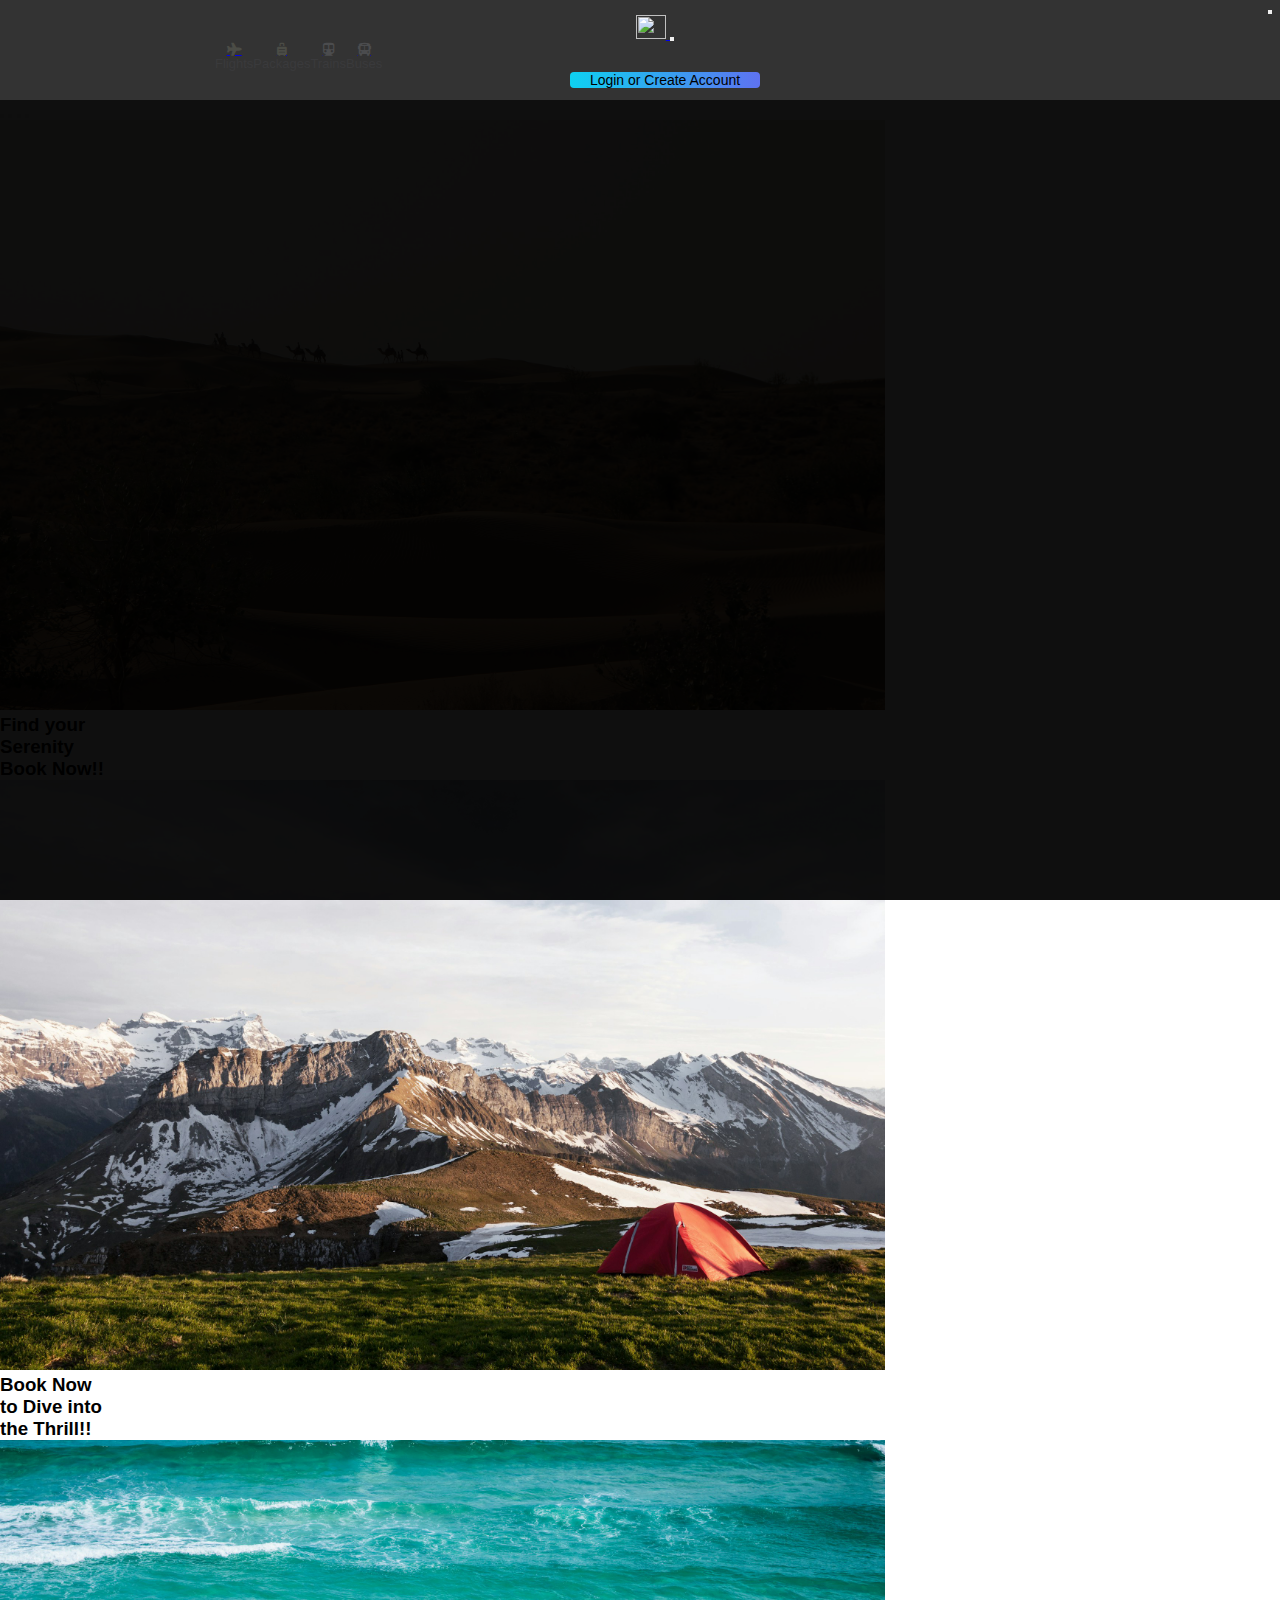
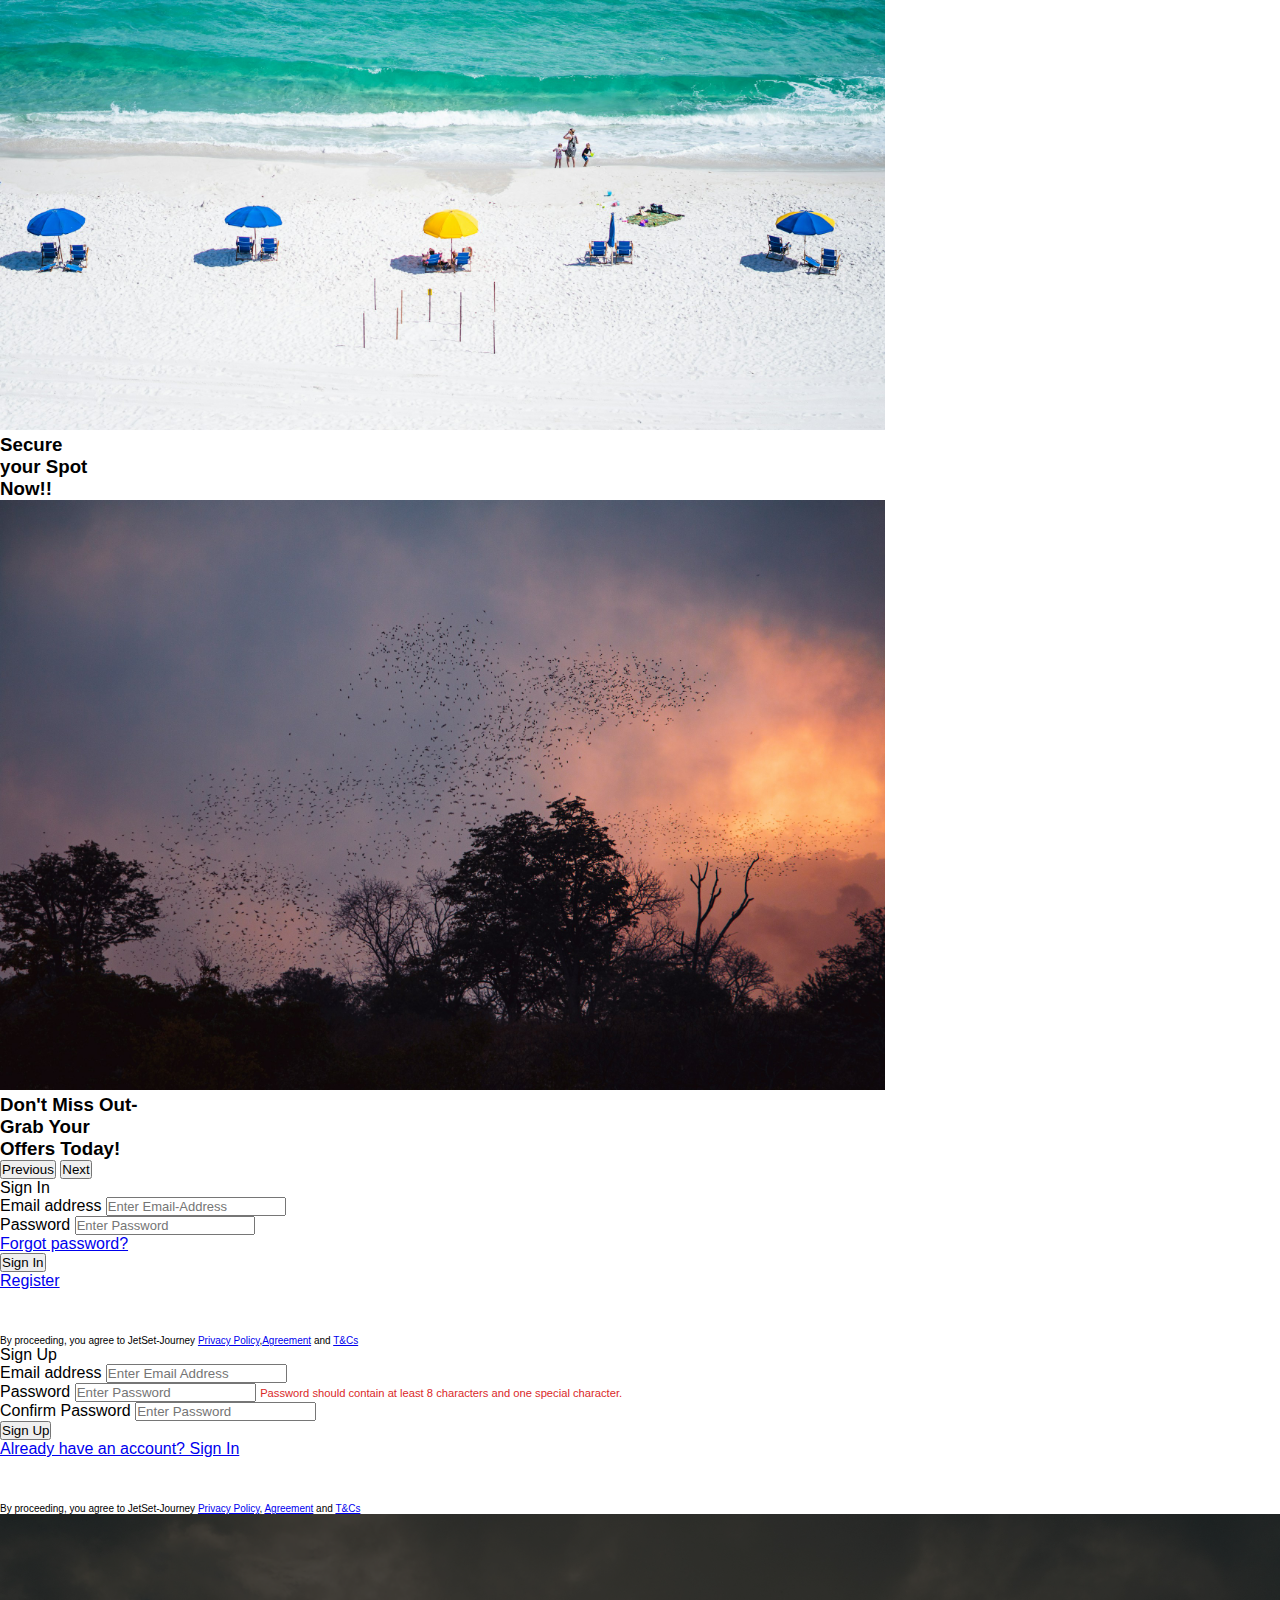
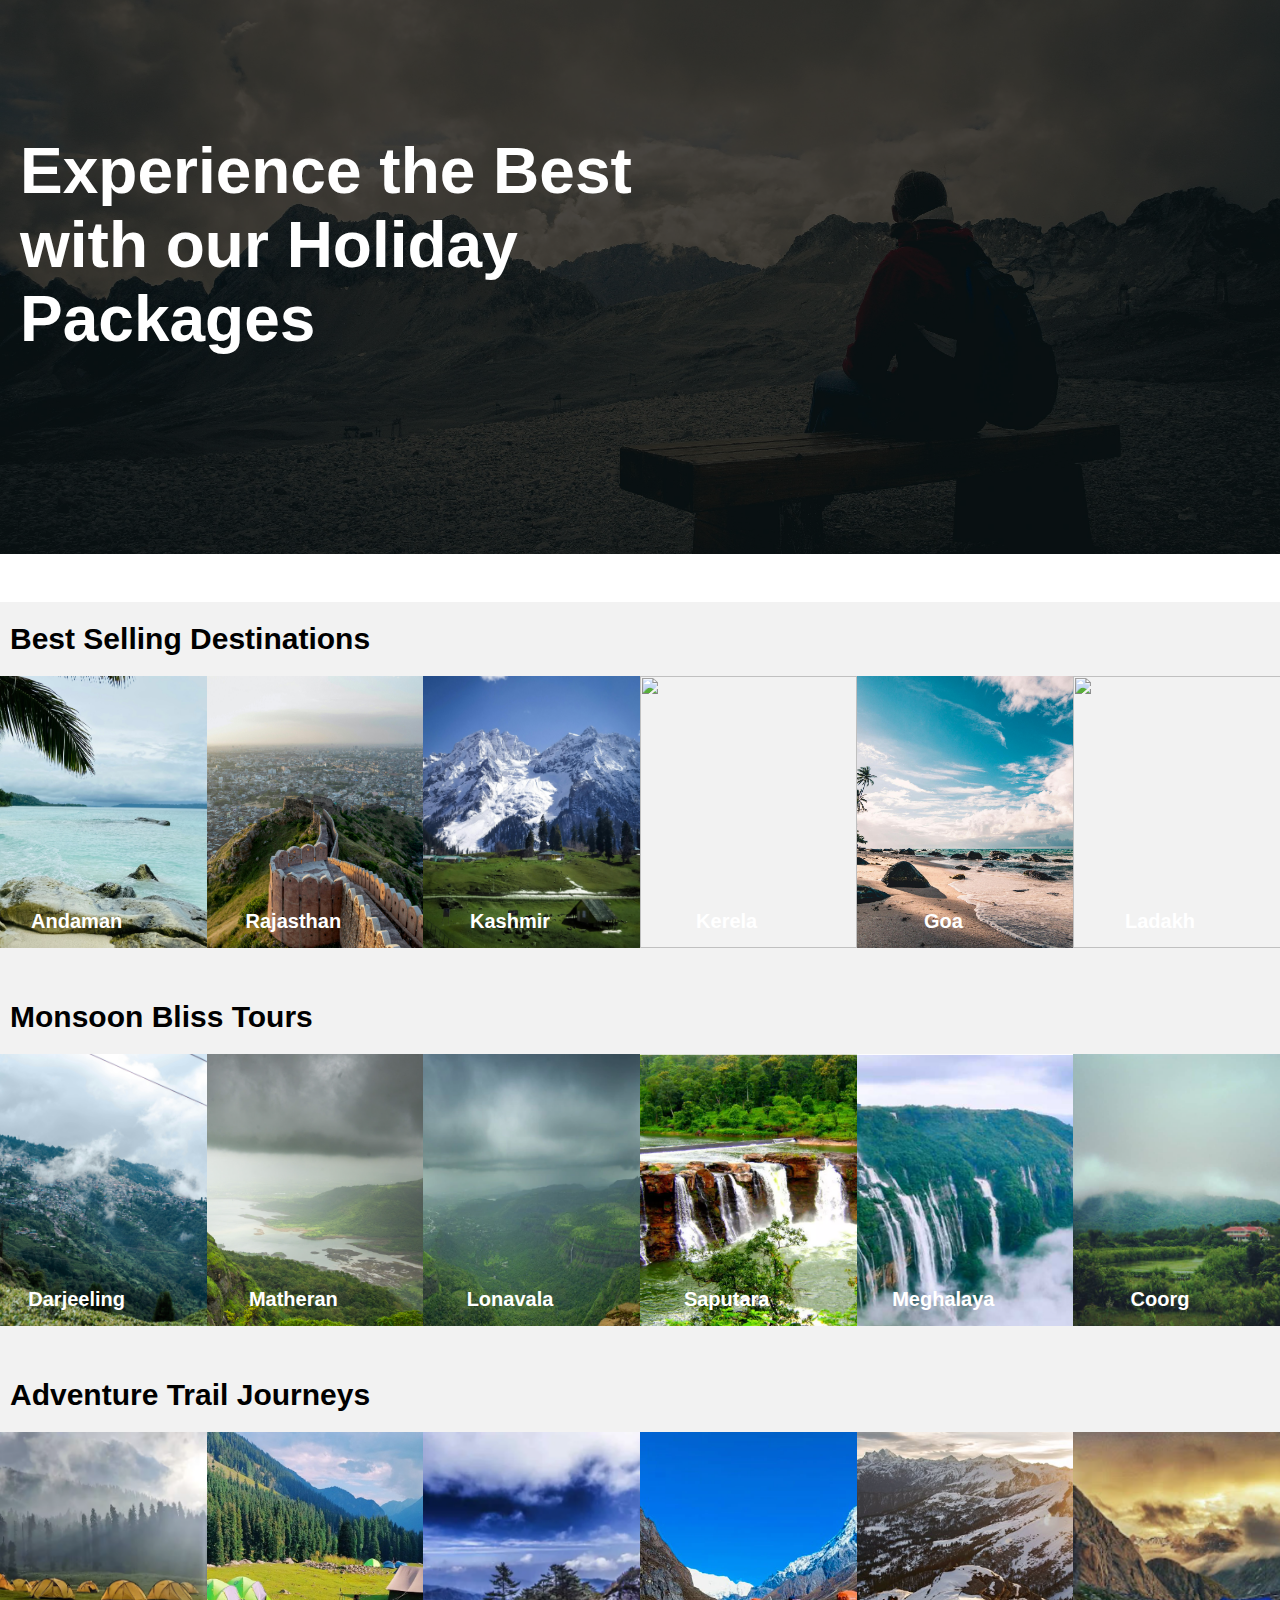
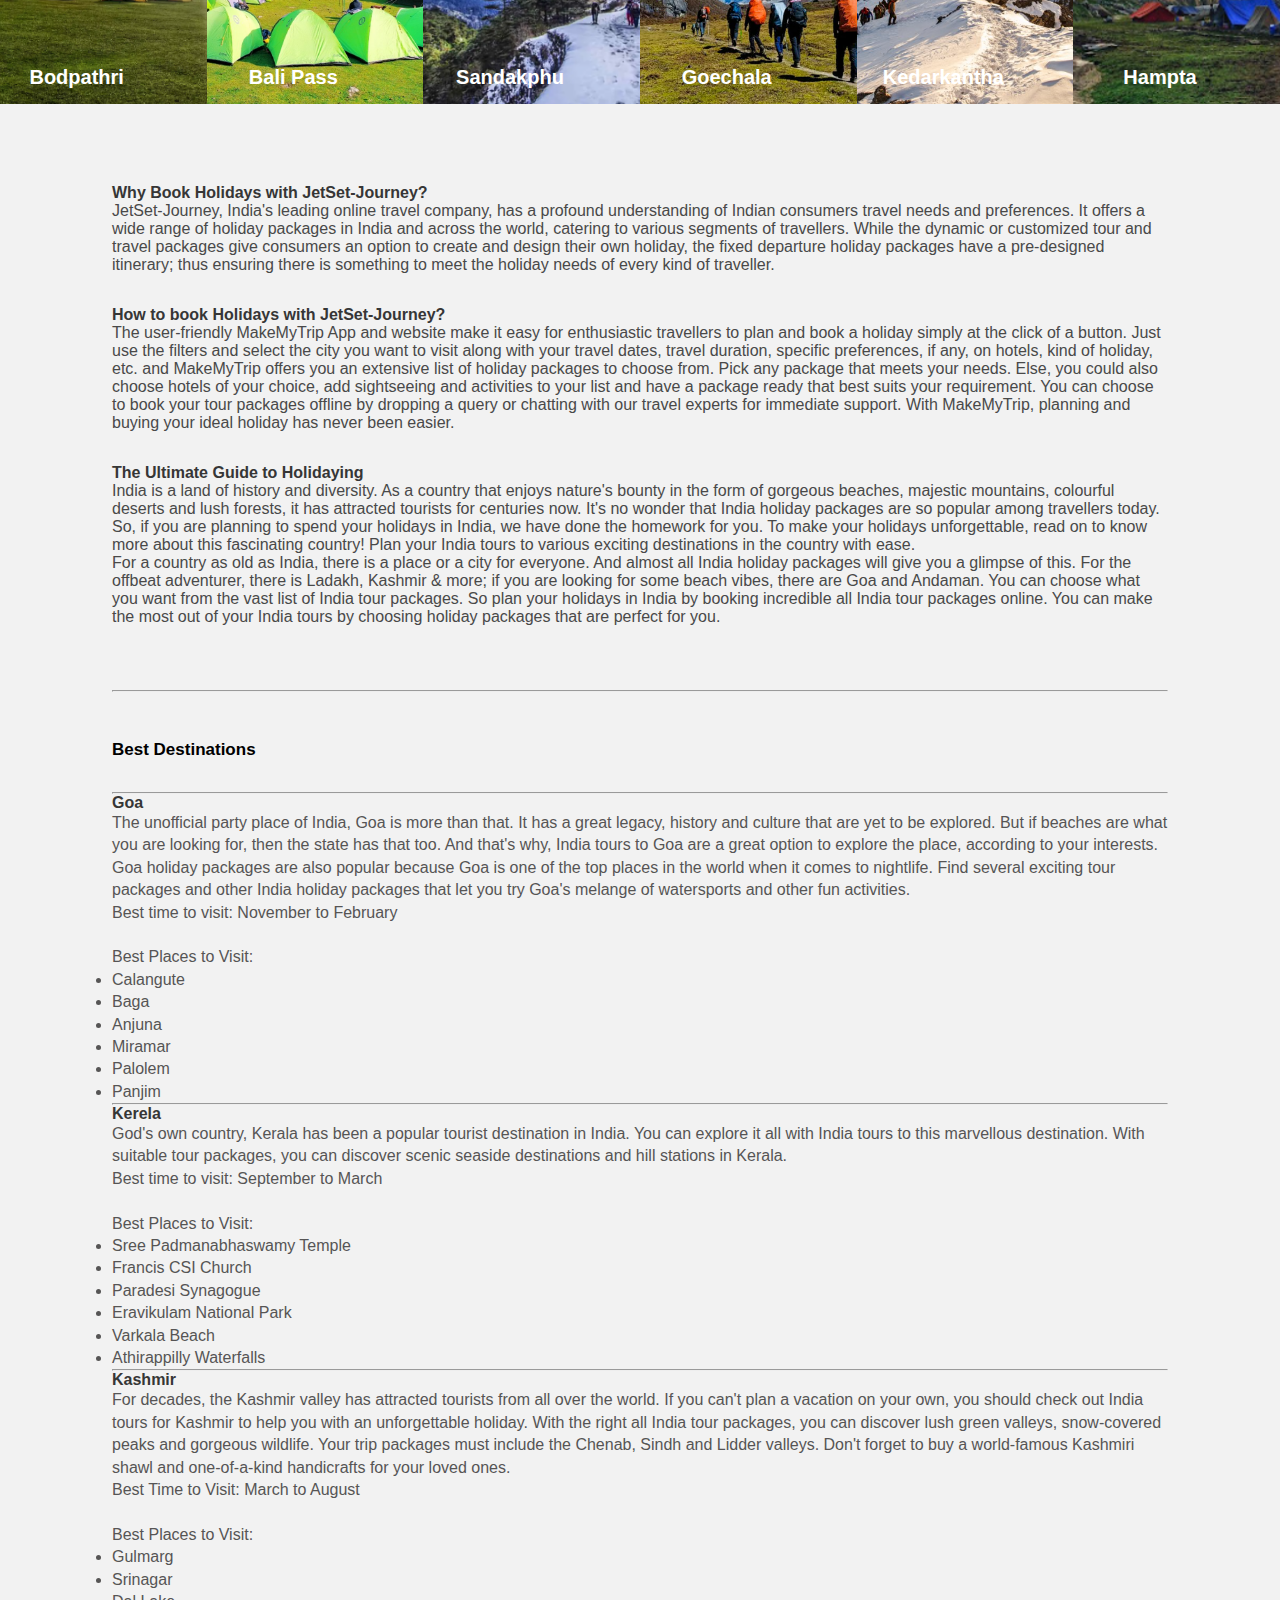
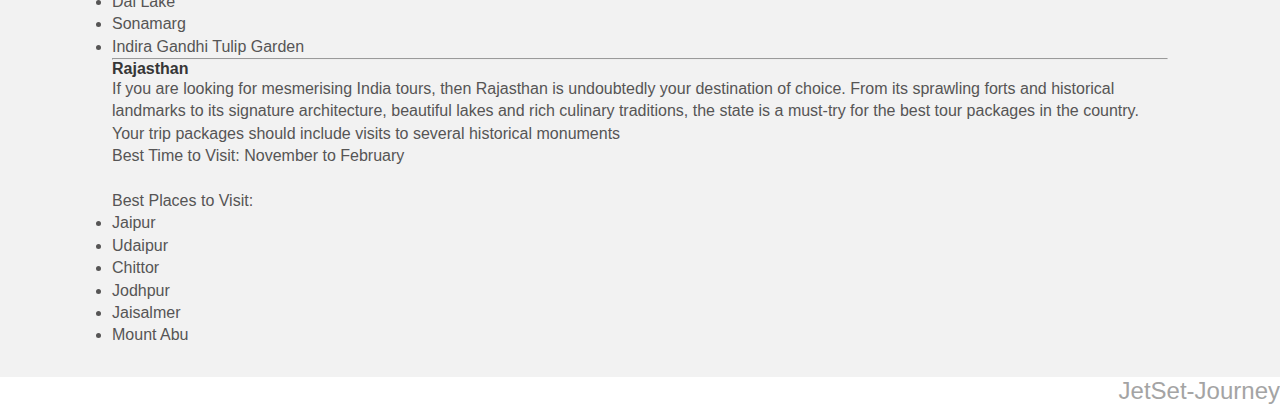
==== modules/packages/packages.html @ 4eb305cb "Added: Folder structure and index file." ====
<!DOCTYPE html>
<html lang="en">
<head>
  <meta charset="UTF-8">
  <meta name="viewport" content="width=device-width, initial-scale=1.0">
  <title>Document</title>
  <link href="https://cdn.jsdelivr.net/npm/bootstrap@5.0.2/dist/css/bootstrap.min.css" rel="stylesheet" integrity="sha384-EVSTQN3/azprG1Anm3QDgpJLIm9Nao0Yz1ztcQTwFspd3yD65VohhpuuCOmLASjC" crossorigin="anonymous">
  <link rel="stylesheet" href="https://cdnjs.cloudflare.com/ajax/libs/font-awesome/5.15.3/css/all.min.css" />
  <link rel="stylesheet" href="./../../common/style.css"> 
  <link rel="stylesheet" href="package.css">
</head>
<body>
<div class="holiday-package">
  
  <nav class="navbar navbar-expand-lg bg-white shadow pb-0" id="nav-placeholder">
    <div class="container-fluid">
      <a class="navbar-brand px-5 ms-5" href="#">
        <img src="/docs/5.0/assets/brand/bootstrap-logo.svg" alt="" width="30" height="24" class="d-inline-block align-text-top">
      </a>
      <button class="navbar-toggler" type="button" data-bs-toggle="collapse" data-bs-target="#navbarTogglerDemo02" aria-controls="navbarTogglerDemo02" aria-expanded="false" aria-label="Toggle navigation">
        <span class="navbar-toggler-icon"></span>
      </button>
      <div class="collapse navbar-collapse" id="navbarTogglerDemo02">
        <ul class="navbar-nav me-auto mb-2 mb-lg-0">
          <div class="icon-text">
            <!-- <i class="fas fa-plane-departure" style="color: #4b4c4e;"></i> -->
          <li class="nav-item">
            <span class="item-wrapper">
              <a class="nav-link active mx-3 column navbar-nav hcenter" aria-current="page" href="flight.html">
              <span class="wrapper">
                <i class="fas fa-plane header-icon" style="color: #4b4c46;"></i>
              </span>
            </span>
            <span class="header-icon-text">Flights</span></a>
          </li>
          </div>
          <div class="icon-text">
            <!-- <i class="fas fa-plane-departure" style="color: #4b4c4e;"></i> -->
          <li class="nav-item">
            <span class="item-wrapper">
              <a class="nav-link active mx-3 column navbar-nav hcenter" aria-current="page" href="packages.html"  rel="no-referrer" rel="noopener">
              <span class="wrapper">
                <i class="fas fa-suitcase-rolling header-icon" style="color: #4b4c46;"></i></i>
              </span>
            </span>
            <span class="header-icon-text">Packages</span></a>
          </li>
          </div>
          <div class="icon-text">
            <!-- <i class="fas fa-plane-departure" style="color: #4b4c4e;"></i> -->
          <li class="nav-item">
            <span class="item-wrapper">
              <a class="nav-link active mx-3 column navbar-nav hcenter" aria-current="page" href="trains.html">
              <span class="wrapper">
                <i class="fas fa-subway" style="color: #4b4c4e;"></i>
              </span>
            </span>
            <span class="header-icon-text">Trains</span></a>
          </li>
          </div>
          <div class="icon-text">
            <!-- <i class="fas fa-plane-departure" style="color: #4b4c4e;"></i> -->
          <li class="nav-item">
            <span class="item-wrapper">
              <a class="nav-link active mx-4 column navbar-nav hcenter" aria-current="page" href="buses.html">
              <span class="wrapper bus">
                <i class="fas fa-bus-alt header-icon" style="color: #4b4c4e;"></i>
              </span>
            </span>
            <span class="header-icon-text">Buses</span></a>
          </li>
          </div>
        </ul>
      <!-- Button trigger modal -->
      <button type="button" class="btn btn-primary shadow-none login-button me-5" data-bs-toggle="modal" data-bs-target="#exampleModal1">Login or Create Account</button>
      </div>
    </div>
  </nav>
  <!-- Modal -->
  <div class="modal fade" id="exampleModal1" tabindex="-1" aria-labelledby="exampleModalLabel" aria-hidden="true">
    <div class="modal-dialog modal-lg modal-dialog-centered">
      <div class="modal-content">
          <button type="button" class="btn-close shadow-none" data-bs-dismiss="modal" aria-label="Close"></button>
        <div class="modal-body p-0">
          <div class="container g-0">
            <div class="row px-0 g-0">
              <div class="d-none d-md-inline col-md-5 ps-3 py-2 pr-0">
                <div id="carouselExampleCaptions1" class="carousel slide" data-bs-ride="carousel">
                  <div class="carousel-indicators">
                    <button type="button" data-bs-target="#carouselExampleCaptions1" data-bs-slide-to="0" class="active" aria-current="true" aria-label="Slide 1"></button>
                    <button type="button" data-bs-target="#carouselExampleCaptions1" data-bs-slide-to="1" aria-label="Slide 2"></button>
                    <button type="button" data-bs-target="#carouselExampleCaptions1" data-bs-slide-to="2" aria-label="Slide 3"></button>
                    <button type="button" data-bs-target="#carouselExampleCaptions1" data-bs-slide-to="3" aria-label="Slide 4"></button>
                  </div>
                  <div class="carousel-inner">
                    <div class="carousel-item drk active">
                      <img src="./../../static/images/login-modal/slider1.jpg" class="card border-0 d-block w-100" >
                      <div class="carousel-caption d-none d-md-block">
                        <div class="modal-cont">
                        <h3>Find your</h3>
                        <h3>Serenity</h3>
                        <h3>Book Now!!</h3>
                        </div>
                      </div>
                    </div>
                    <div class="carousel-item drk">
                      <img src="./../../static/images/login-modal/slider2.jpg" class="card border-0 d-block w-100" >
                      <div class="carousel-caption d-none d-md-block">
                        <div class="modal-cont">
                          <h3>Book Now</h3>
                          <h3>to Dive into</h3>
                          <h3>the Thrill!!</h3>
                          </div>
                      </div>
                    </div>
                    <div class="carousel-item drk">
                      <img src="./../../static/images/login-modal/slider3.jpg" class="card border-0 d-block w-100" >
                      <div class="carousel-caption d-none d-md-block">
                        <div class="modal-cont">
                          <h3>Secure</h3>
                          <h3>your Spot</h3>
                          <h3>Now!!</h3>
                          </div>
                      </div>
                    </div>
                    <div class="carousel-item drk">
                      <img src="./../../static/images/login-modal/slider4.jpg" class="card border-0 d-block w-100" >
                      <div class="carousel-caption d-none d-md-block">
                        <div class="modal-cont">
                          <h3>Don't Miss Out-</h3>
                          <h3>Grab Your</h3>
                          <h3>Offers Today!</h3>
                          </div>
                      </div>
                    </div>
                  </div>
                  <button class="carousel-control-prev" type="button" data-bs-target="#carouselExampleCaptions1" data-bs-slide="prev">
                    <span class="carousel-control-prev-icon" aria-hidden="true"></span>
                    <span class="visually-hidden">Previous</span>
                  </button>
                  <button class="carousel-control-next" type="button" data-bs-target="#carouselExampleCaptions1" data-bs-slide="next">
                    <span class="carousel-control-next-icon" aria-hidden="true"></span>
                    <span class="visually-hidden">Next</span>
                  </button>
                </div>
              </div>
              <div class="col-md-7 col-sm-12 shadow-lg px-4 pt-5 pb-2">
                <div id="signInForm" class="d-block">
                <p class="fs-2 text-center">Sign In</p>
                <div class="contain pt-4">
                  <form>
                    <!-- Email input -->
                    <div data-mdb-input-init class="form-outline mb-4 pt-3">
                    <label class="form-label" for="form2Example1_signin">Email address</label>
                    <input type="email" id="form2Example1_signin" class="form-control shadow-none border-secondary font1" placeholder="Enter Email-Address">
                    </div>
                    </div>
                  
                    <!-- Password input -->
                    <div data-mdb-input-init class="form-outline mb-4 pt-2">
                    <label class="form-label" for="form2Example2_signin">Password</label>
                    <input type="password" id="form2Example2_signin" class="form-control shadow-none border-secondary font1" placeholder="Enter Password"/>
                    </div>
                  
                    <!-- 2 column grid layout for inline styling -->
                    <div class="row mb-4">
                      <div class="col-sm-12 forgot g-0 text-end">
                        <!-- Simple link -->
                        <a href="#!" id="showSignUp">Forgot password?</a>
                      </div>
                    </div>
                    <div class="sign col pt-3">
                       <!-- Submit button -->
                    <div class="d-grid gap-2">
                      <button class="btn btn-primary shadow-none" type="button">Sign In</button>
                    </div>
                    </div>
                    <!-- Register buttons -->
                    <div class="text-center pt-4" id="txtContainer_signin">
                      <a href="#" id="showSignUpLink" data-toggle="modal" data-target="#exampleModal2">Register</a>
                    </div>                
                  </form>
                  <div class="pr text-center">
                  By proceeding, you agree to JetSet-Journey <a href="privacy-policy.html">Privacy Policy</a>,<a href="terms.html">Agreement</a> and <a href="terms.html">T&Cs</a>
                  </div>
                </div>
                <div id="signUpForm" class="form-container d-none">
                  <p class="fs-2 text-center">Sign Up</p>
                  <form>
                    <!-- Sign Up Form Fields -->
                    <div data-mdb-input-init class="form-outline mb-4 pt-3">
                      <label class="form-label" for="form2Example1_signup">Email address</label>
                      <input type="email" id="form2Example1_signup" class="form-control shadow-none border-secondary" placeholder="Enter Email Address">
                    </div>
                    <div data-mdb-input-init class="form-outline mb-4 pt-2">
                      <label class="form-label" for="form2Example2_signup">Password</label>
                      <input type="password" id="form2Example2_signup" class="form-control shadow-none border-secondary" placeholder="Enter Password"/>
                      <small id="passwordHelp" class="form-text d-none">Password should contain at least 8 characters and one special character.</small>
                    </div>
                    <div data-mdb-input-init class="form-outline mb-4 pt-2">
                      <label class="form-label" for="form2Example2_confirm">Confirm Password</label>
                      <input type="password" id="form2Example2_confirm" class="form-control shadow-none border-secondary" placeholder="Enter Password"/>
                    </div>
                    <div class="d-grid gap-2">
                      <button class="btn btn-primary shadow-none" type="button">Sign Up</button>
                    </div>
                    <div class="text-center pt-4">
                      <a href="#" id="showSignInLink">Already have an account? Sign In</a>
                    </div>
                    <div class="pr text-center">
                      By proceeding, you agree to JetSet-Journey <a href="privacy-policy.html">Privacy Policy</a>, <a href="terms.html">Agreement</a> and <a href="terms.html">T&Cs</a>
                    </div>
                  </form>
                </div>
                </div>
              </div>
            </div>
          </div>
        </div>
      </div>
    </div>
              </div>
            </div>
          </div>
        </div>
      </div>
    </div>
  </div>
  </div>
  

  <!--PACKAGES-->
 <div class="bg-container">
  <div class="bg">
    <div class="bg-content">
      <div class="bg-content content">
        <h1 class="scroll">Experience the Best<br>
        with our Holiday<br> Packages</h1>
      </div>
    </div>
  </div>
</div>
<div class="dest">
<div class="destinations_1">
  <div class="card shadow-lg" style="width: 1300px;">
    <div class="card-body dest1">
      <h1>Best Selling Destinations</h1>
      <div id="carouselExampleControls0" class="carousel slide" data-bs-ride="carousel">
        <div class="carousel-inner dest1">
          <!-- Slide 1 -->
          <div class="carousel-item active">
            <div class="d-flex" id="places-carousel">
              <!---show the places card-->
            </div>
          </div>
      </div>
    </div>
    </div>
  </div>
  
</div>
<div class="destinations_2">
  <div class="card shadow-lg" style="width: 1300px;">
    <div class="card-body dest1">
      <h1>Monsoon Bliss Tours</h1>
      <div id="carouselExampleControls1" class="carousel slide" data-bs-ride="carousel">
        <div class="carousel-inner dest1">
          <!-- Slide 1 -->
          <div class="carousel-item active">
            <div class="d-flex" id="monsoon-carousel">
              <!--show the places card-->
            </div>
          </div>
      </div>
    </div>
    </div>
  </div>
</div>

    <div class="destinations_3">
    <div class="card shadow-lg" style="width: 1300px;">
      <div class="card-body dest1">
        <h1>Adventure Trail Journeys</h1>
        <div id="carouselExampleControls1" class="carousel slide" data-bs-ride="carousel">
          <div class="carousel-inner dest1">
            <!-- Slide 1 -->
            <div class="carousel-item active">
              <div class="d-flex" id="trekking-carousel">
                <!--show the places card-->
                <!-- <div class="card dest1 mx-2 card2" style="width: 16rem;">
                   <a href="#" target="_blank"><img src="./../../static/images/packages/ladakh.jpg" class="card-img-top dest1" alt="image">
                   <div class="overlay-text">Ladakh</div></a>
                </div> -->
              </div>
            </div>
        </div>
      </div>
      </div>
    </div>
  </div>
<div class="footer">
  <div class="card-footer" id="first-footer">
    <div class="card-body-footer">
      <p class="question">Why Book Holidays with JetSet-Journey?</p>
      <p class="sol">JetSet-Journey, India's leading online travel company, has a profound understanding of Indian consumers travel needs and preferences. It offers a wide range of holiday packages in India and across the world, catering to various segments of travellers. While the dynamic or customized tour and travel packages give consumers an option to create and design their own holiday, the fixed departure holiday packages have a pre-designed itinerary; thus ensuring there is something to meet the holiday needs of every kind of traveller.</p>
    </div>
  </div>
  <div class="card-footer">
    <div class="card-body-footer">
      <p class="question">How to book Holidays with JetSet-Journey?</p>
      <p class="sol">The user-friendly MakeMyTrip App and website make it easy for enthusiastic travellers to plan and book a holiday simply at the click of a button. Just use the filters and select the city you want to visit along with your travel dates, travel duration, specific preferences, if any, on hotels, kind of holiday, etc. and MakeMyTrip offers you an extensive list of holiday packages to choose from. Pick any package that meets your needs. Else, you could also choose hotels of your choice, add sightseeing and activities to your list and have a package ready that best suits your requirement. You can choose to book your tour packages offline by dropping a query or chatting with our travel experts for immediate support. With MakeMyTrip, planning and buying your ideal holiday has never been easier.</p>
    </div>
  </div>
  <div class="card-footer">
    <div class="card-body-footer">
      <p class="question">The Ultimate Guide to Holidaying</p>
      <p class="sol">India is a land of history and diversity. As a country that enjoys nature's bounty in the form of gorgeous beaches, majestic mountains, colourful deserts and lush forests, it has attracted tourists for centuries now. It's no wonder that India holiday packages are so popular among travellers today. So, if you are planning to spend your holidays in India, we have done the homework for you. To make your holidays unforgettable, read on to know more about this fascinating country! Plan your India tours to various exciting destinations in the country with ease.<br>
      For a country as old as India, there is a place or a city for everyone. And almost all India holiday packages will give you a glimpse of this. For the offbeat adventurer, there is Ladakh, Kashmir & more; if you are looking for some beach vibes, there are Goa and Andaman. You can choose what you want from the vast list of India tour packages. So plan your holidays in India by booking incredible all India tour packages online. You can make the most out of your India tours by choosing holiday packages that are perfect for you.
        </p>
    </div>
  </div>
  <hr class="border-bottom border-2 border-dark heading">
  <p class="visit">Best Destinations</p>
    <hr class="border-bottom border-2 border-dark line">
  <div class="card-visit">
    <div class="card-body-end">
    <p class="visit-name">Goa</p>
      <p class="description">
        The unofficial party place of India, Goa is more than that. It has a great legacy, history and culture that are yet to be explored. But if beaches are what you are looking for, then the state has that too. And that's why, India tours to Goa are a great option to explore the place, according to your interests. Goa holiday packages are also popular because Goa is one of the top places in the world when it comes to nightlife. Find several exciting tour packages and other India holiday packages that let you try Goa's melange of watersports and other fun activities.<br><p class="best-time">Best time to visit: November to February<br><br>
          Best Places to Visit:</p>
        <ul class="p-list">
        <li>Calangute</li>
        <li>Baga</li>
        <li>Anjuna</li>
        <li> Miramar</li>
        <li> Palolem</li> 
        <li>Panjim</li>
        </ul>
      </p>
    </div>
  </div>
  <hr class="border-bottom border-1 border-dark line">
  <div class="card-visit">
    <div class="card-body-end">
    <p class="visit-name">Kerela</p>
      <p class="description">
        God's own country, Kerala has been a popular tourist destination in India. You can explore it all with India tours to this marvellous destination. With suitable tour packages, you can discover scenic seaside destinations and hill stations in Kerala.
        <br><p class="best-time">Best time to visit: September to March<br><br>
          Best Places to Visit:</p>
        <ul class="p-list">
          <li>Sree Padmanabhaswamy Temple</li>
          <li>Francis CSI Church</li>
          <li>Paradesi Synagogue</li>
          <li>Eravikulam National Park</li>
          <li>Varkala Beach</li>
          <li>Athirappilly Waterfalls</li>
        </ul>
      </p>
    </div>
  </div>
  <hr class="border-bottom border-1 border-dark line">
  <div class="card-visit">
    <div class="card-body-end">
    <p class="visit-name"> Kashmir</p>
      <p class="description">
      For decades, the Kashmir valley has attracted tourists from all over the world. If you can't plan a vacation on your own, you should check out India tours for Kashmir to help you with an unforgettable holiday. With the right all India tour packages, you can discover lush green valleys, snow-covered peaks and gorgeous wildlife. Your trip packages must include the Chenab, Sindh and Lidder valleys. Don't forget to buy a world-famous Kashmiri shawl and one-of-a-kind handicrafts for your loved ones.<br>
      <p class="best-time">Best Time to Visit: March to August<br><br>
        Best Places to Visit:</p>
      <ul class="p-list">
        <li>Gulmarg</li>
        <li>Srinagar</li>
        <li>Dal Lake</li>
        <li>Sonamarg</li>
        <li>Indira Gandhi Tulip Garden</li>
      </ul></p>
    </div>
  </div>
  <hr class="border-bottom border-1 border-dark line">
  <div class="card-visit">
    <div class="card-body-end last-card">
    <p class="visit-name">Rajasthan</p>
      <p class="description">
        If you are looking for mesmerising India tours, then Rajasthan is undoubtedly your destination of choice. From its sprawling forts and historical landmarks to its signature architecture, beautiful lakes and rich culinary traditions, the state is a must-try for the best tour packages in the country. Your trip packages should include visits to several historical monuments<br>
      <p class="best-time">Best Time to Visit: November to February<br><br>
        Best Places to Visit:</p>
      <ul class="p-list p-end">
        <li>Jaipur</li>
        <li>Udaipur</li>
        <li>Chittor</li>
        <li>Jodhpur</li>
        <li>Jaisalmer</li>
        <li>Mount Abu</li>
      </ul>
    </div>
  </div>
</div>
</div>
<span class="d-block d-footer p-5">
  <div class="end">JetSet-Journey</div>
</span>
<span class="d-block d-footer p-4"></span>


  
    


<!-- <script src="https://unpkg.com/scrollreveal"></script> -->

 <script src="packages.js"></script>
 <script src="./../../common/script.js"></script>
  <script src="https://cdn.jsdelivr.net/npm/bootstrap@5.0.2/dist/js/bootstrap.bundle.min.js" integrity="sha384-MrcW6ZMFYlzcLA8Nl+NtUVF0sA7MsXsP1UyJoMp4YLEuNSfAP+JcXn/tWtIaxVXM" crossorigin="anonymous">
</script>
</body>
</html>
---- common/style.css ----
*{
  padding: 0;
  margin: 0;
}
.navbar-nav{
  margin-left: 200px;
}
.nav-item {
  display: flex;
  flex-direction: column; /* Stack items vertically */
  align-items: center; /* Center items horizontally */
  text-align: center;
  font-size: 13px;
  font-weight: 500;
}

.wrapper {
  display: flex;
  justify-content: center;
  align-items: center;
}

.form {
  position: absolute;
  display: none;
}

.form.signup {
  opacity: 0;
  pointer-events: none;
}

.forms.show-signup .form.signup {
  opacity: 1;
  pointer-events: auto;
  display: block;
}

.navbar-nav {
  display: flex;
}

.hcenter{
  margin: 0px;
  padding-top: 0px;
}
.nav-item > a {
  color: rgb(58, 58, 60);
  text-decoration: none;
  display: flex;
  flex-direction: column; 
  align-items: center; 
}

.icon-text {
  display: flex;
  flex-direction: column; 
  align-items: center; /* Center icon and text horizontally */
}
.nav-item.wrapper>a:hover,a:focus{
  color: #1b5a92; 
  text-decoration: none; 
}

.wrapper {
  display: flex;
  justify-content: center; /* Center the icon horizontally */
  align-items: center; /* Center the icon vertically */
}
/* Media query for screens smaller than 977px */
@media (max-width: 977px) {
  .navbar-nav {
    display: flex;
    flex-direction: column;
    margin-left: 20px;
    margin-top: 15px;
    justify-content: flex-start;
    width: 100%;
  }

  .nav-item {
    display: flex;
    flex-direction: column;
    align-items: flex-start;
    margin-bottom: 15px; 
  }

  .nav-item > a {
    display: flex;
    flex-direction: column; 
    align-items: flex-start;
  }

  .icon-text {
    display: flex;
    flex-direction: column;
    align-items: flex-start;
  }
  
  .wrapper {
    display: flex;
    justify-content: center; 
    align-items: center;
  }

  .header-icon-text {
    /* margin-top: 8px;*/ 
    text-align:left;
  
  span.wrapper.bus {
      display: flex !important;
      align-items: center !important;
      justify-content: flex-start !important;
    }
    
  }
}

  .login-button{
    margin-left: 20px;
  }


.icon-text{
  display: flex;
  flex-direction: column;
  align-items: center;
  justify-content: center;
}
.nav-item>a:hover, a:focus {
  color: #1b5a92;
  text-decoration: none;
  transition: .3s;
}
.header-icon{
  color: #4b4c46;
  transition: .3s;
}
.header-icon:hover {
  color:#1b5a92 ;
}

.navbar {
  height: 70px !important;
  margin-bottom: 2px;
}
.login-button{
  border-radius: 4px;
  font-size: 14px;
  background: rgb(2,0,36);
  background: linear-gradient(90deg, rgba(2,0,36,1) 0%, rgba(14,209,241,1) 0%, rgba(94,114,240,1) 100%);
  border:none;
  /* margin-top: 0px; */
  padding-left: 20px;
  padding-right: 20px;
  margin-bottom: 5px;
}



.font1{
  font-size: 13px;
}
.drk:after {
content: "";
display: block;
position: absolute;
top: 0;
bottom: 0;
left: 0;
right: 0;
background: black;
opacity: 0.5; 
z-index: 1;
}
.carousel-caption {
z-index: 2;
}
.carousel-item > img {
height: 590px; 
width: auto;
object-fit: cover;
object-position: center; 
}
.btn-close {
position: absolute;
right: 8px;
top: 10px;
z-index: 1050;
}
.forgot{
  padding-right: 9px;
}
.pr{
font-size: 10px;
padding-top: 45px;
}
#passwordHelp{
  color: rgb(218, 40, 40);
  font-size: 0.7rem;
}
---- modules/packages/package.css ----
/* Ensure the body has no default margin and sets a font family */
body {
  margin: 0;
  font-family: Arial, sans-serif;
  height: 500vh;
}

#nav-placeholder {
  background-color: #333;
  color: white;
  padding: 15px;
  text-align: center;
  position: relative; /* Ensure it sits above the background section */
  z-index: 2; /* Higher z-index to stay above background overlay */
  width: 100%;
}

 .bg-container {
  position: relative;
  height: 640px; 
  overflow: hidden; /* Ensures content does not overflow */
  margin-bottom: 3rem;
} 

.bg {
  background-image: url('./../../static/images/packages/package_main.jpg');
  background-size: cover;
  background-repeat: no-repeat;
  background-position: center center;
  height: 100%; /* Ensure it fills the height of the container */
  position: relative;
  width: 100%;
}

 .bg:after {
  content: "";
  position: absolute;
  top: 0;
  bottom: 0;
  left: 0;
  right: 0;
  background: black;
  opacity: 0.7; 
  z-index: 1; /* Ensure it's below the content but above the image */
}

.content h1{
  display: flex;
  position: relative;
  z-index: 2; /* Ensure it appears above the overlay */
  color: white;
  text-align: left;
  padding: 20px;
  margin-bottom: 20px;
  font-size: 4rem;
  justify-self: start;
  padding-top: 220px;
  align-items: center;
}
@media (max-width: 500px) {
  .content h1 {
      font-size: 50px;
  }
}
@media(max-width:285px){
  .content h1{
    font-size: 40px;
  }
}
@media (max-width: 1200px) {
  .carousel-item .card {
    flex: 0 0 25%; /* Show 4 cards per slide */
  }
}
@media (max-width: 992px) {
  .carousel-item .card {
    flex: 0 0 33.3333%; /* Show 3 cards per slide */
  }
}

@media (max-width: 576px) {
  .carousel-item .card {
    flex: 0 0 50%; /* Show 2 cards per slide */
  }
}

@media (max-width: 400px) {
  .carousel-item .card {
    flex: 0 0 100%; /* Show 1 card per slide */
  }
}

/* .carousel-item .card .dest1 {
  margin: 0 10px; 
}  */
.card-img-top .dest1{
  width: 100%; /* Ensure the image fills the card width */
  height: auto; /* Maintain aspect ratio */
}
/* .carousel-control-prev-icon,
.carousel-control-next-icon {
  background-color: black;
  border-radius: 50%;
} */
 .carousel-inner .dest1 {
  display: flex;
}

.carousel-inner .dest1 {
  display: flex;
  flex-direction: row;
  flex-wrap: nowrap;
  position: relative;
  
}

.d-flex {
  display: flex;
  flex-wrap: nowrap; /* Ensure items are not wrapped to the next line */
  overflow-x: auto;
}
/* .card-body .dest1{
  padding-bottom: 30px;
} */
.card-body h1{
  padding:20px; ;
  font-size: 30px;
  font-family: "Roboto", sans-serif;
  font-weight: 700;
  font-style: normal;
}

.destinations_1{
  display: flex;
  justify-content: center;
  margin-bottom: 2rem;
}
.destinations_2{
  display: flex;
  justify-content: center;
  margin-bottom: 2rem;
}

.destinations_3{
  display: flex;
  justify-content: center;
  margin-bottom: 2rem;
}

.dest{
  background-color:#f2f2f2;
}
.card2{
  height:17rem;
}
.card2>img{
  background-size: cover;
  background-repeat: no-repeat;
  background-position: center center;
  height: 100%; 
  position: relative;
  width: 100%;
  object-fit: cover;
  object-position: center; 
}
.image-container {
  position: relative;
  width: 100%;
  height: auto;
}

.card-img-top .dest1 {
  width: 100%;
  height: auto;
}

.overlay-text {
  position: absolute;
  top: 90%;
  left: 40%;
  transform: translate(-50%, -50%);
  color: white;
  font-size: 20px;
  font-weight: 600;
}
.overlay-text.caption{
  position: absolute;
 left: 30%;
  transform: translate(-50%, -50%);
  color: white;
  font-size: 10px;
  font-weight: 400;
}
#passwordHelp{
  color: rgb(218, 40, 40);
  font-size: 0.7rem;
}
.card-footer{
  margin-left: 7rem;
  margin-right: 7rem;
  margin-bottom: 2rem;
}
#first-footer{
  margin-top: 5rem;
}
.question{
  font-weight: 600;
  color: #363636;
}
.sol{
  font-weight: 300;
  color: #494949;
}
.heading{
  margin-left:7rem;
  margin-right:7rem ;
  margin-top: 4rem;
  margin-bottom: 2rem;
}
.visit{
  margin-left:7rem;
  margin-top: 3rem;
  margin-bottom: 2rem;
  font-size: 17px;
  font-weight: 600;
  padding-bottom: 0
}
.line{
  margin-left:7rem;
  margin-right:7rem ;
}
.card-body-end{
  margin-left: 7rem;
  margin-right: 7rem;
}
.description {
  line-height: 1.4;
  color: #565555;
  font-weight: 300;
}
.visit-name{
  font-weight: 600;
  color: #363636;
}
.p-list{
  line-height: 1.4;
  color: #565555;
  font-weight: 300;
  margin-bottom: 0;
}
.p-end{
  padding-bottom: 1.9rem;
}
.best-time {
  line-height: 1.4;
  color: #565555;
  font-weight: 300;
}
.d-footer{
  background-color: black;
}
.end{
  text-align: end;
  color: #a4a4a4;
  font-size:1.5rem ;
}
@media (max-width: 1200px) {
  .card-footer, .heading, .line, .card-body-end {
    padding: 0 1rem; /* Add padding on smaller screens */
  }
  .p-list {
    font-size: 0.9rem; /* Adjust font size for medium screens */
  }
}

@media (max-width: 768px) {
  .question {
    font-size: 1rem; /* Adjust font size for smaller screens */
  }
  .p-list {
    font-size: 0.8rem; /* Adjust font size for medium screens */
  }

  .sol, .description, .best-time {
    font-size: 0.9rem; /* Adjust font size for smaller screens */
  }

  .visit {
    font-size: 1rem; /* Adjust font size for smaller screens */
  }

  .visit-name {
    font-size: 1.1rem; /* Adjust font size for smaller screens */
  }
}

@media (max-width: 576px) {
  .card-footer, .card-body-end {
    padding: 0.5rem; /* Reduce padding for extra small screens */
  }

  .question, .visit-name {
    font-size: 0.9rem; /* Further reduce font size for extra small screens */
  }

  .sol, .description, .best-time {
    font-size: 0.8rem; /* Further reduce font size for extra small screens */
  }

  .visit {
    font-size: 0.9rem; /* Further reduce font size for extra small screens */
  }
  .p-list {
    font-size: 0.7rem; /* Adjust font size for medium screens */
  }
}
@media (max-width: 376px) {
  .card-footer, .card-body-end {
    padding: 0 0.25rem; /* Minimize padding on very small screens */
  }

  .question, .visit-name {
    font-size: 0.8rem; /* Further reduce font size for very small screens */
  }

  .sol, .description, .best-time {
    font-size: 0.7rem; /* Further reduce font size for very small screens */
  }

  .visit {
    font-size: 0.8rem; /* Further reduce font size for very small screens */
  }
  .p-list {
    font-size: 0.6rem; /* Adjust font size for medium screens */
  }
}
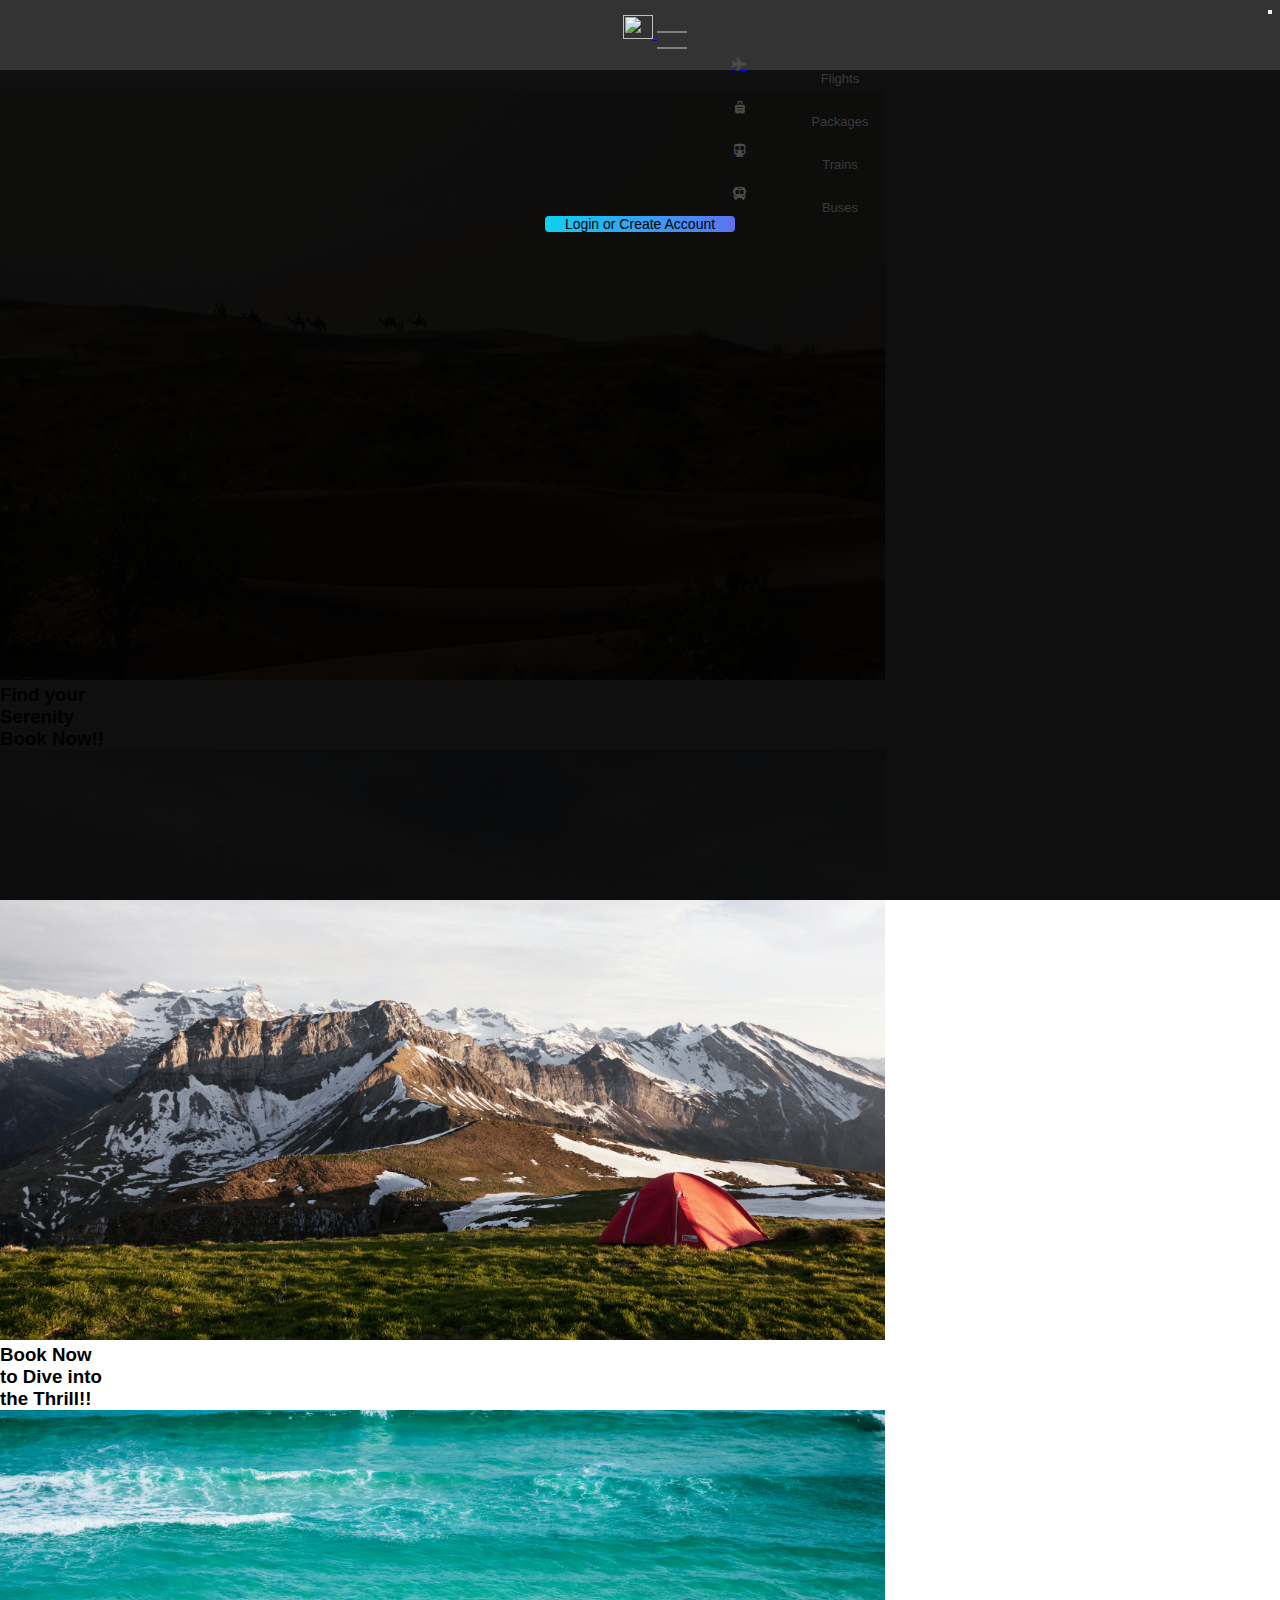
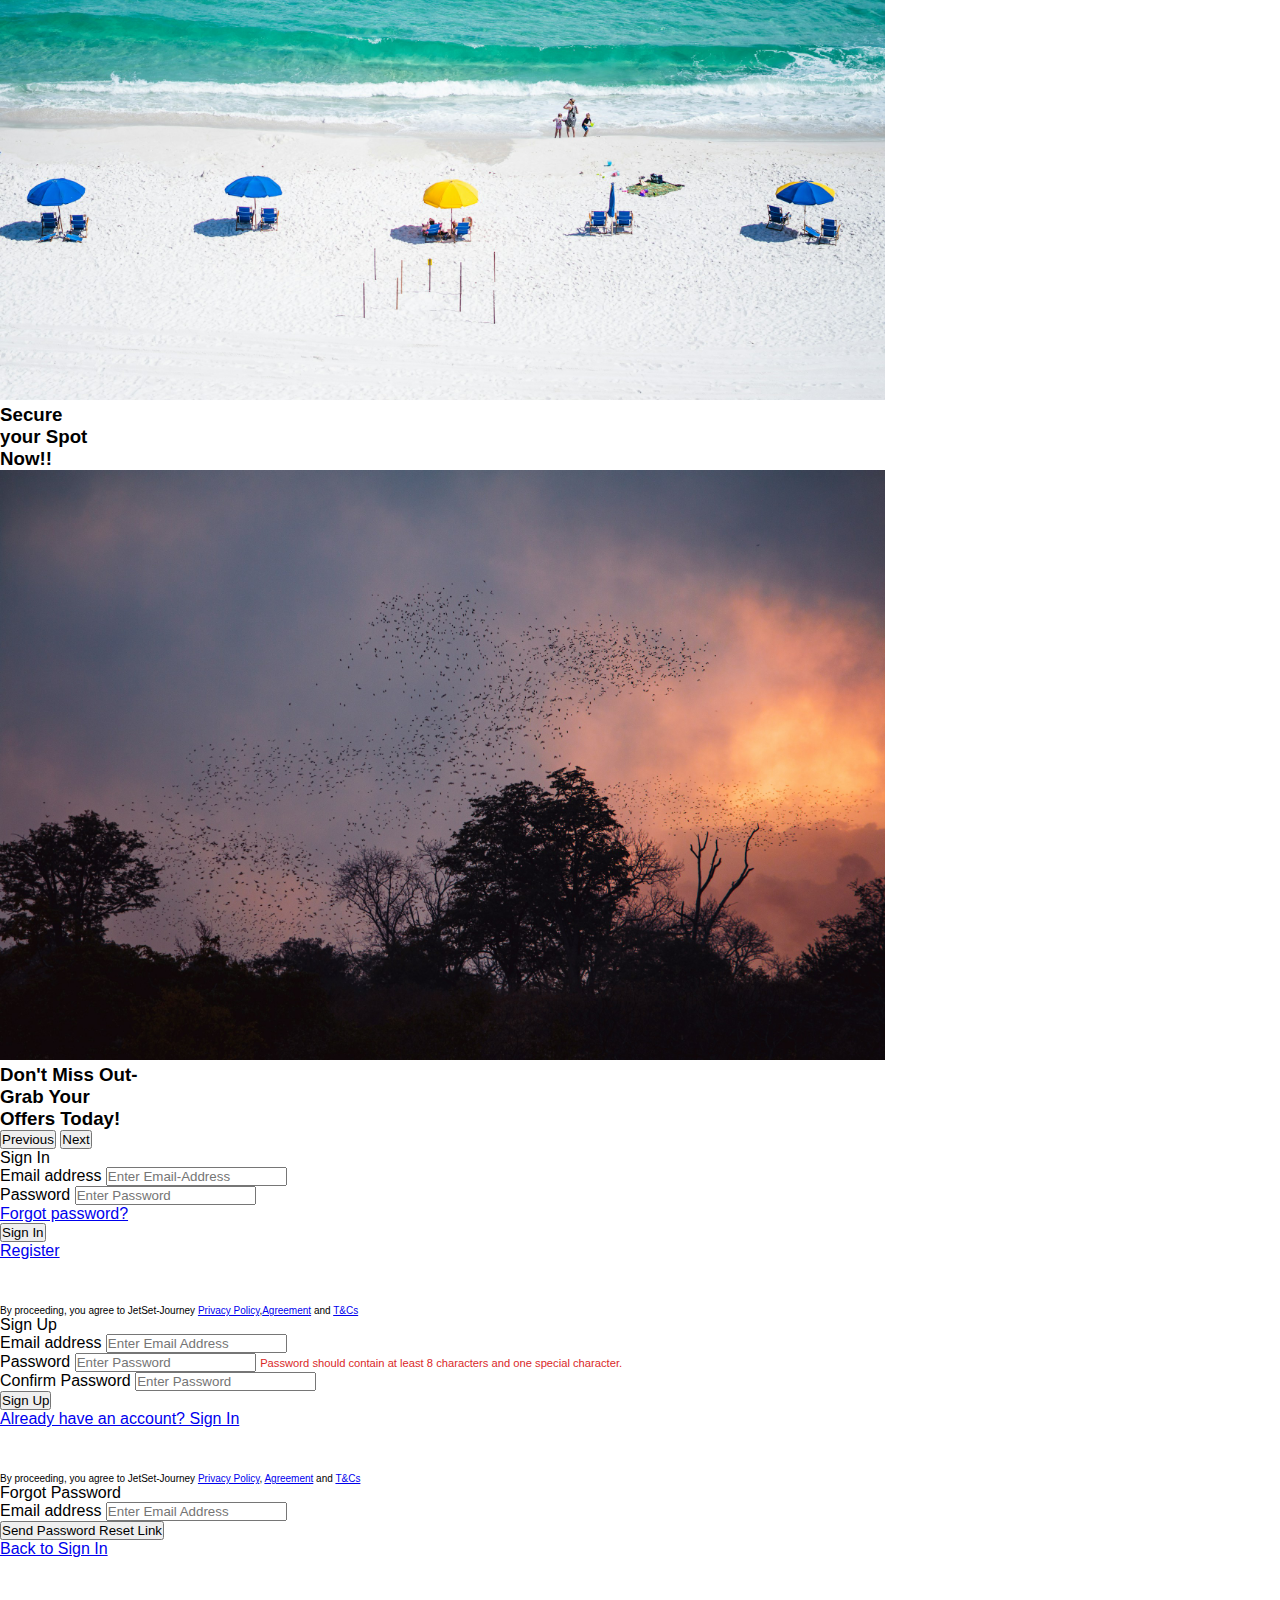
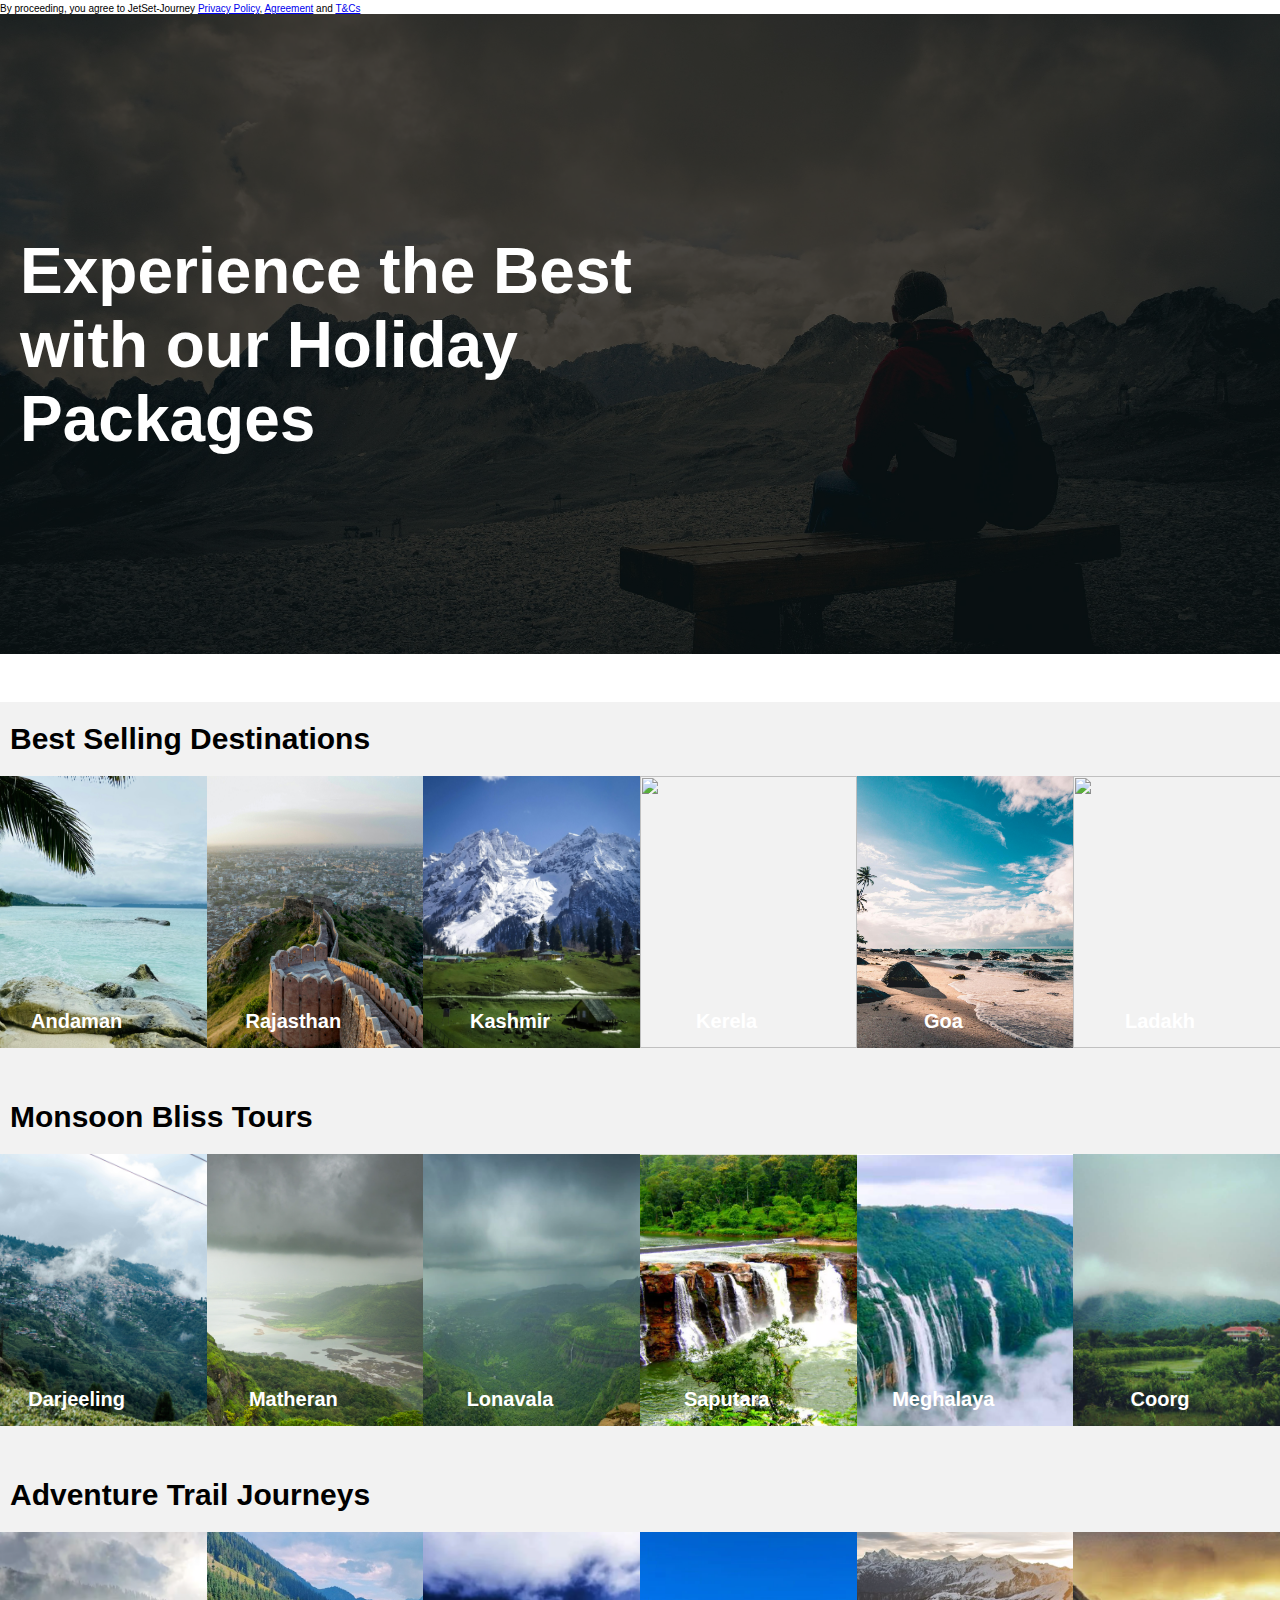
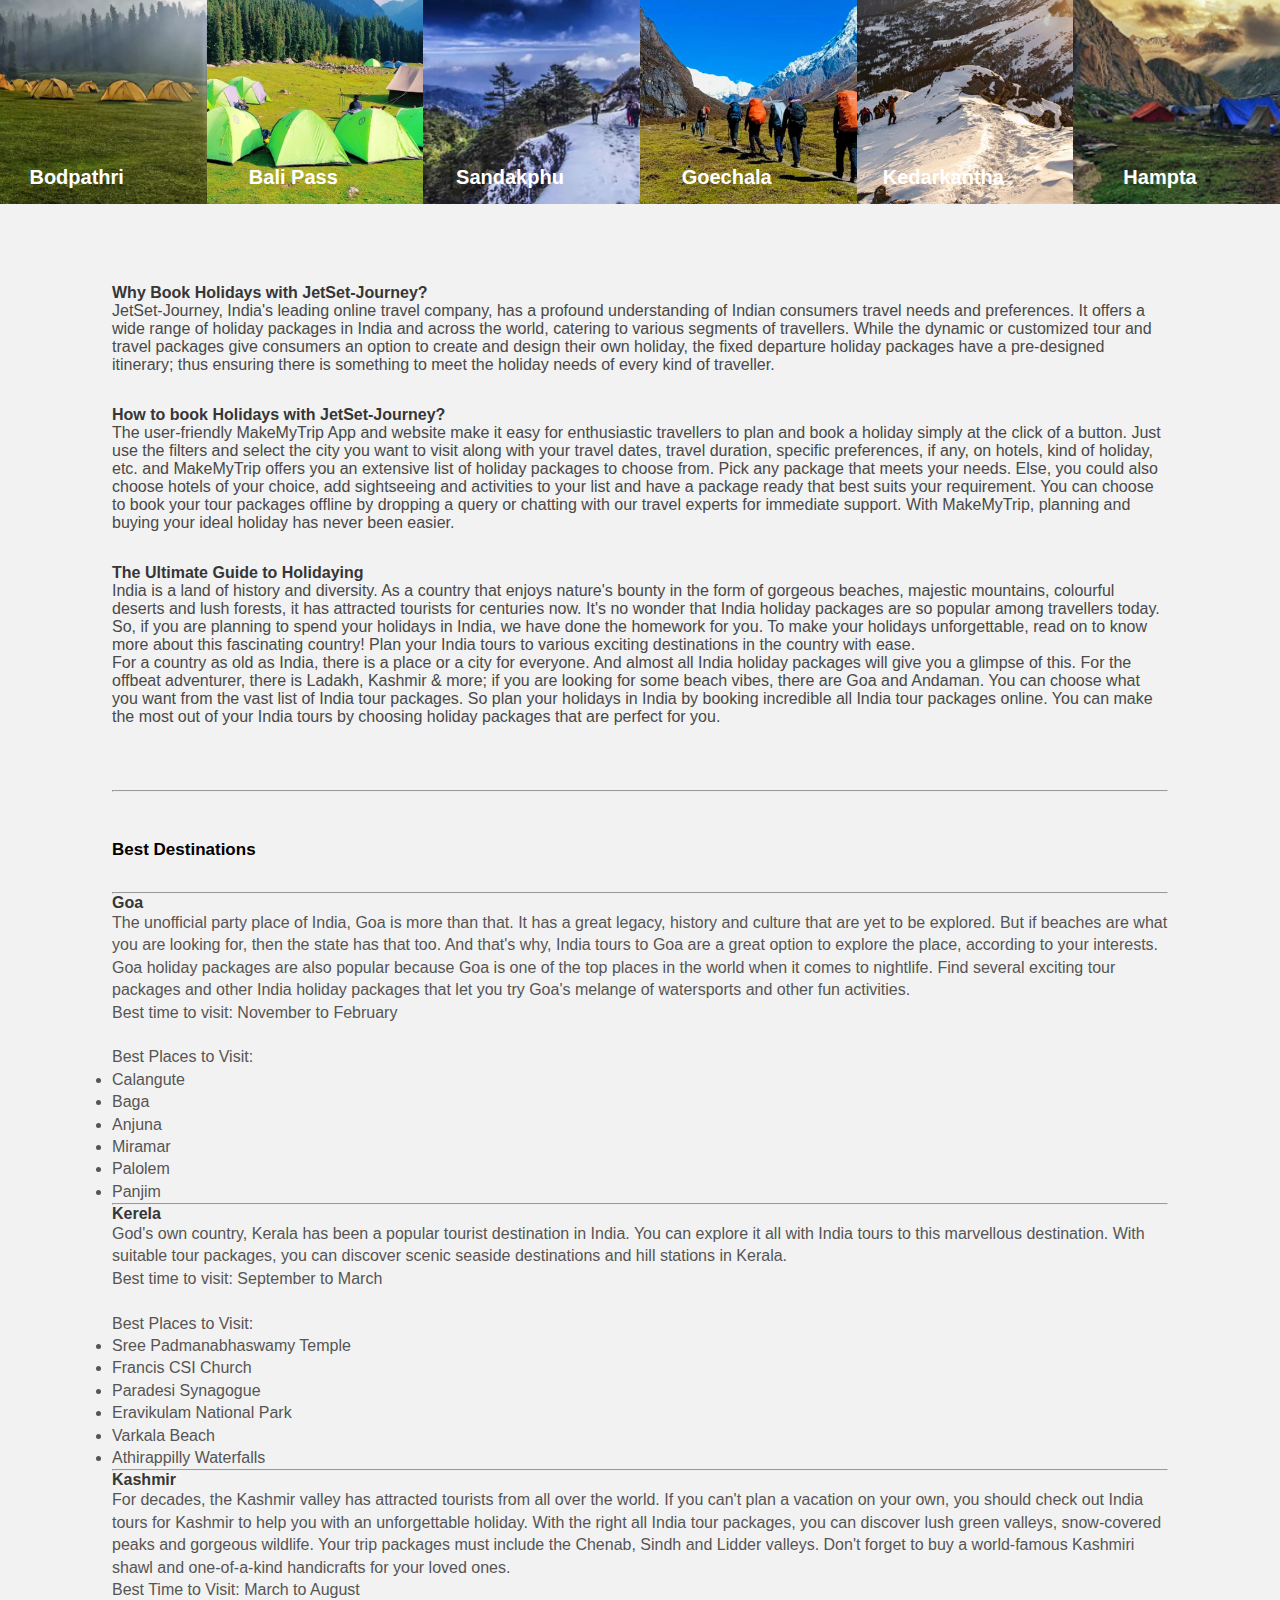
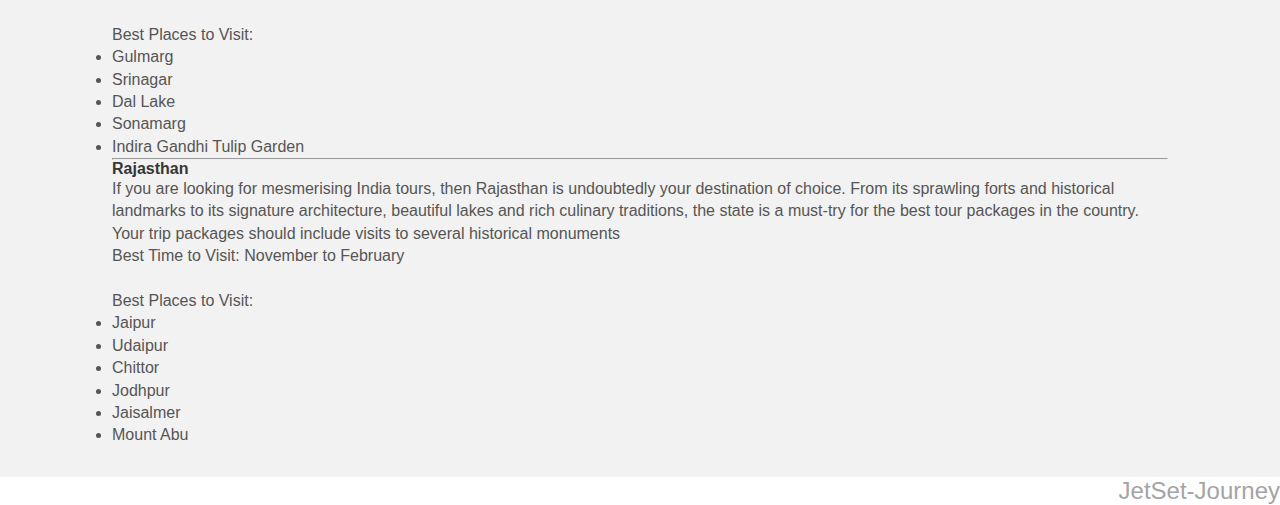
==== commit dfd38a6d: "Modified the navbar and added forgot password part." ====
--- a/modules/packages/packages.html
+++ b/modules/packages/packages.html
@@ -165,8 +165,9 @@
                     <!-- 2 column grid layout for inline styling -->
                     <div class="row mb-4">
                       <div class="col-sm-12 forgot g-0 text-end">
-                        <!-- Simple link -->
-                        <a href="#!" id="showSignUp">Forgot password?</a>
+                          <!-- Simple link -->
+                          <!-- <a href="#!" id="showSignUp">Forgot password?</a> -->
+                          <a href="#" data-bs-toggle="modal" data-bs-target="#forgotPasswordModal">Forgot password?</a>
                       </div>
                     </div>
                     <div class="sign col pt-3">
@@ -181,7 +182,7 @@
                     </div>                
                   </form>
                   <div class="pr text-center">
-                  By proceeding, you agree to JetSet-Journey <a href="privacy-policy.html">Privacy Policy</a>,<a href="terms.html">Agreement</a> and <a href="terms.html">T&Cs</a>
+                  By proceeding, you agree to JetSet-Journey <a href="./../../common/privacy-policy.html">Privacy Policy</a>,<a href="./../../common/terms.html">Agreement</a> and <a href="./../../common/terms.html">T&Cs</a>
                   </div>
                 </div>
                 <div id="signUpForm" class="form-container d-none">
@@ -227,6 +228,43 @@
     </div>
   </div>
   </div>
+  <!-- Forgot Password Modal -->
+<div class="modal fade" id="forgotPasswordModal" tabindex="-1" aria-labelledby="forgotPasswordLabel" aria-hidden="true">
+  <div class="modal-dialog modal-lg modal-dialog-centered">
+    <div class="modal-content">
+      <button type="button" class="btn-close shadow-none" data-bs-dismiss="modal" aria-label="Close"></button>
+      <div class="modal-body p-0">
+        <div class="container g-0">
+          <div class="row px-0 g-0">
+            <div class="col-md-12 shadow-lg px-4 pt-5 pb-2">
+              <p class="fs-2 text-center">Forgot Password</p>
+              <div class="contain pt-4">
+                <form id="forgotPasswordForm">
+                  <!-- Email input -->
+                  <div class="form-outline mb-4 pt-3">
+                    <label class="form-label" for="forgotEmail">Email address</label>
+                    <input type="email" id="forgotEmail" class="form-control shadow-none border-secondary" placeholder="Enter Email Address" required>
+                  </div>
+                  
+                  <div class="d-grid gap-2">
+                    <button class="btn btn-primary shadow-none" type="submit">Send Password Reset Link</button>
+                  </div>
+                </form>
+                <div class="text-center pt-4">
+                  <a href="#" data-bs-toggle="modal" data-bs-target="#exampleModal1">Back to Sign In</a>
+                </div>
+                <div class="pr text-center">
+                  By proceeding, you agree to JetSet-Journey <a href="privacy-policy.html" class="privacy">Privacy Policy</a>, <a href="terms.html">Agreement</a> and <a href="terms.html">T&Cs</a>
+                </div>
+              </div>
+            </div>
+          </div>
+        </div>
+      </div>
+    </div>
+  </div>
+</div>
+
   
 
   <!--PACKAGES-->
@@ -400,11 +438,6 @@
 </span>
 <span class="d-block d-footer p-4"></span>
 
-
-  
-    
-
-
 <!-- <script src="https://unpkg.com/scrollreveal"></script> -->
 
  <script src="packages.js"></script>
--- a/common/style.css
+++ b/common/style.css
@@ -1,10 +1,52 @@
-*{
+/* General Reset */
+* {
   padding: 0;
   margin: 0;
+  box-sizing: border-box;
 }
-.navbar-nav{
+
+/* Navbar Styles */
+.navbar {
+  height: 70px !important;
+  margin-bottom: 2px;
+}
+
+/* Navbar Toggler (Hamburger Menu) */
+.navbar-toggler {
+  border: none;
+}
+
+.navbar-toggler-icon {
+  background-color: grey; /* Adjust color as needed */
+  width: 30px;
+  height: 2px;
+  position: relative;
+}
+
+.navbar-toggler-icon:before,
+.navbar-toggler-icon:after {
+  content: '';
+  background-color: grey; /* Adjust color as needed */
+  width: 30px;
+  height: 2px;
+  position: absolute;
+  left: 0;
+  transition: all 0.3s;
+}
+
+.navbar-toggler-icon:before {
+  top: -8px;
+}
+
+.navbar-toggler-icon:after {
+  top: 8px;
+}
+
+/* Navbar Items */
+.navbar-nav {
   margin-left: 200px;
 }
+
 .nav-item {
   display: flex;
   flex-direction: column; /* Stack items vertically */
@@ -14,42 +56,12 @@
   font-weight: 500;
 }
 
-.wrapper {
-  display: flex;
-  justify-content: center;
-  align-items: center;
-}
-
-.form {
-  position: absolute;
-  display: none;
-}
-
-.form.signup {
-  opacity: 0;
-  pointer-events: none;
-}
-
-.forms.show-signup .form.signup {
-  opacity: 1;
-  pointer-events: auto;
-  display: block;
-}
-
-.navbar-nav {
-  display: flex;
-}
-
-.hcenter{
-  margin: 0px;
-  padding-top: 0px;
-}
 .nav-item > a {
   color: rgb(58, 58, 60);
   text-decoration: none;
   display: flex;
   flex-direction: column; 
-  align-items: center; 
+  align-items: center;
 }
 
 .icon-text {
@@ -57,22 +69,44 @@
   flex-direction: column; 
   align-items: center; /* Center icon and text horizontally */
 }
-.nav-item.wrapper>a:hover,a:focus{
-  color: #1b5a92; 
-  text-decoration: none; 
-}
 
 .wrapper {
   display: flex;
   justify-content: center; /* Center the icon horizontally */
   align-items: center; /* Center the icon vertically */
 }
+
+.nav-item > a:hover, a:focus {
+  color: #1b5a92;
+  text-decoration: none;
+  transition: .3s;
+}
+
+.header-icon {
+  color: #4b4c46;
+  transition: .3s;
+}
+
+.header-icon:hover {
+  color: #1b5a92;
+}
+
+.login-button {
+  border-radius: 4px;
+  font-size: 14px;
+  background: linear-gradient(90deg, rgba(2,0,36,1) 0%, rgba(14,209,241,1) 0%, rgba(94,114,240,1) 100%);
+  border: none;
+  padding-left: 20px;
+  padding-right: 20px;
+  margin-bottom: 5px;
+}
+
 /* Media query for screens smaller than 977px */
 @media (max-width: 977px) {
   .navbar-nav {
     display: flex;
     flex-direction: column;
-    margin-left: 20px;
+    margin-left: 0;
     margin-top: 15px;
     justify-content: flex-start;
     width: 100%;
@@ -96,106 +130,49 @@
     flex-direction: column;
     align-items: flex-start;
   }
-  
-  .wrapper {
-    display: flex;
-    justify-content: center; 
-    align-items: center;
-  }
-
-  .header-icon-text {
-    /* margin-top: 8px;*/ 
-    text-align:left;
-  
-  span.wrapper.bus {
-      display: flex !important;
-      align-items: center !important;
-      justify-content: flex-start !important;
-    }
-    
-  }
 }
 
-  .login-button{
-    margin-left: 20px;
-  }
-
-
-.icon-text{
-  display: flex;
-  flex-direction: column;
-  align-items: center;
-  justify-content: center;
-}
-.nav-item>a:hover, a:focus {
-  color: #1b5a92;
-  text-decoration: none;
-  transition: .3s;
-}
-.header-icon{
-  color: #4b4c46;
-  transition: .3s;
-}
-.header-icon:hover {
-  color:#1b5a92 ;
+/* Modal and Carousel */
+.carousel-caption {
+  z-index: 2;
 }
 
-.navbar {
-  height: 70px !important;
-  margin-bottom: 2px;
-}
-.login-button{
-  border-radius: 4px;
-  font-size: 14px;
-  background: rgb(2,0,36);
-  background: linear-gradient(90deg, rgba(2,0,36,1) 0%, rgba(14,209,241,1) 0%, rgba(94,114,240,1) 100%);
-  border:none;
-  /* margin-top: 0px; */
-  padding-left: 20px;
-  padding-right: 20px;
-  margin-bottom: 5px;
+.carousel-item > img {
+  height: 590px; 
+  width: auto;
+  object-fit: cover;
+  object-position: center; 
 }
 
+.btn-close {
+  position: absolute;
+  right: 8px;
+  top: 10px;
+  z-index: 1050;
+}
 
-
-.font1{
-  font-size: 13px;
-}
-.drk:after {
-content: "";
-display: block;
-position: absolute;
-top: 0;
-bottom: 0;
-left: 0;
-right: 0;
-background: black;
-opacity: 0.5; 
-z-index: 1;
-}
-.carousel-caption {
-z-index: 2;
-}
-.carousel-item > img {
-height: 590px; 
-width: auto;
-object-fit: cover;
-object-position: center; 
-}
-.btn-close {
-position: absolute;
-right: 8px;
-top: 10px;
-z-index: 1050;
-}
-.forgot{
+.forgot {
   padding-right: 9px;
 }
-.pr{
-font-size: 10px;
-padding-top: 45px;
+
+.pr {
+  font-size: 10px;
+  padding-top: 45px;
 }
-#passwordHelp{
+
+#passwordHelp {
   color: rgb(218, 40, 40);
   font-size: 0.7rem;
+}
+.drk:after{
+  content: "";
+  display: block;
+  position: absolute;
+  top: 0;
+  bottom:0;
+  left: 0;
+  right: 0;
+  background: black;
+  opacity: 0.5;
+  z-index: 1;
 }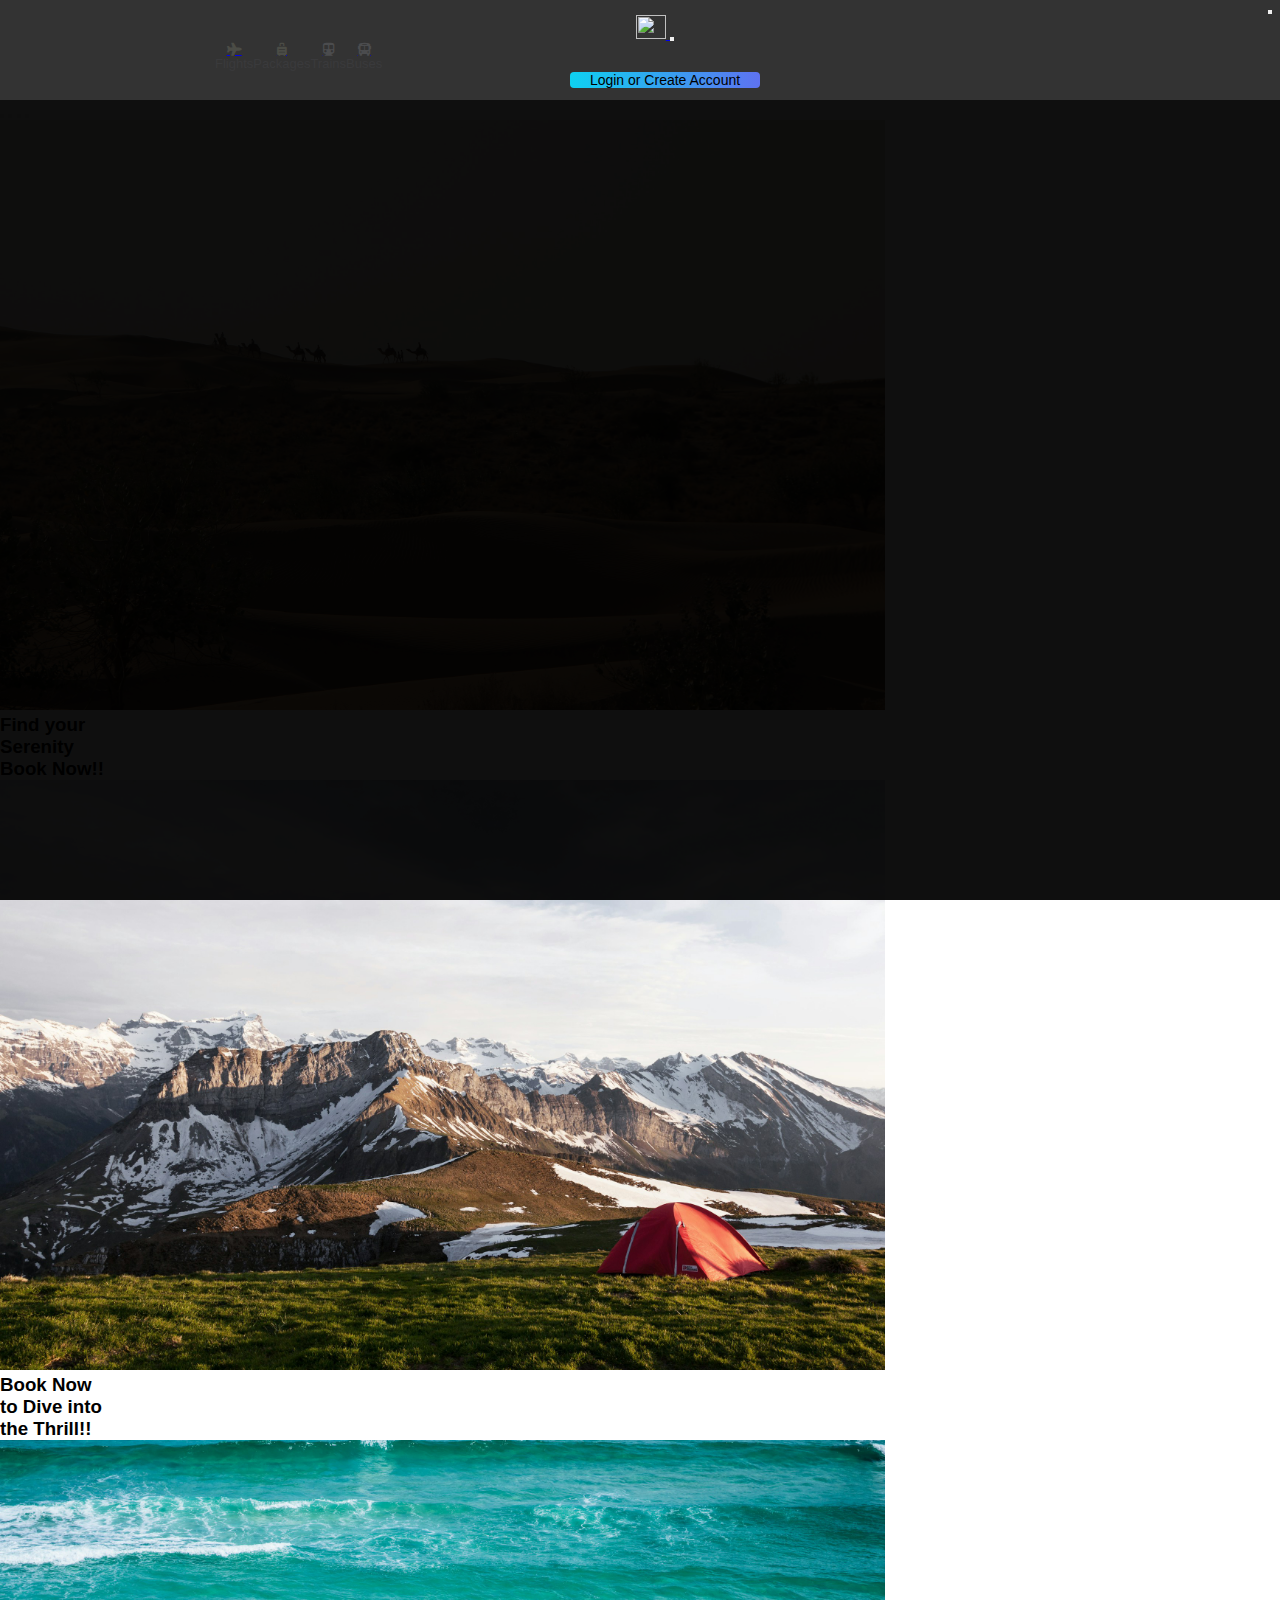
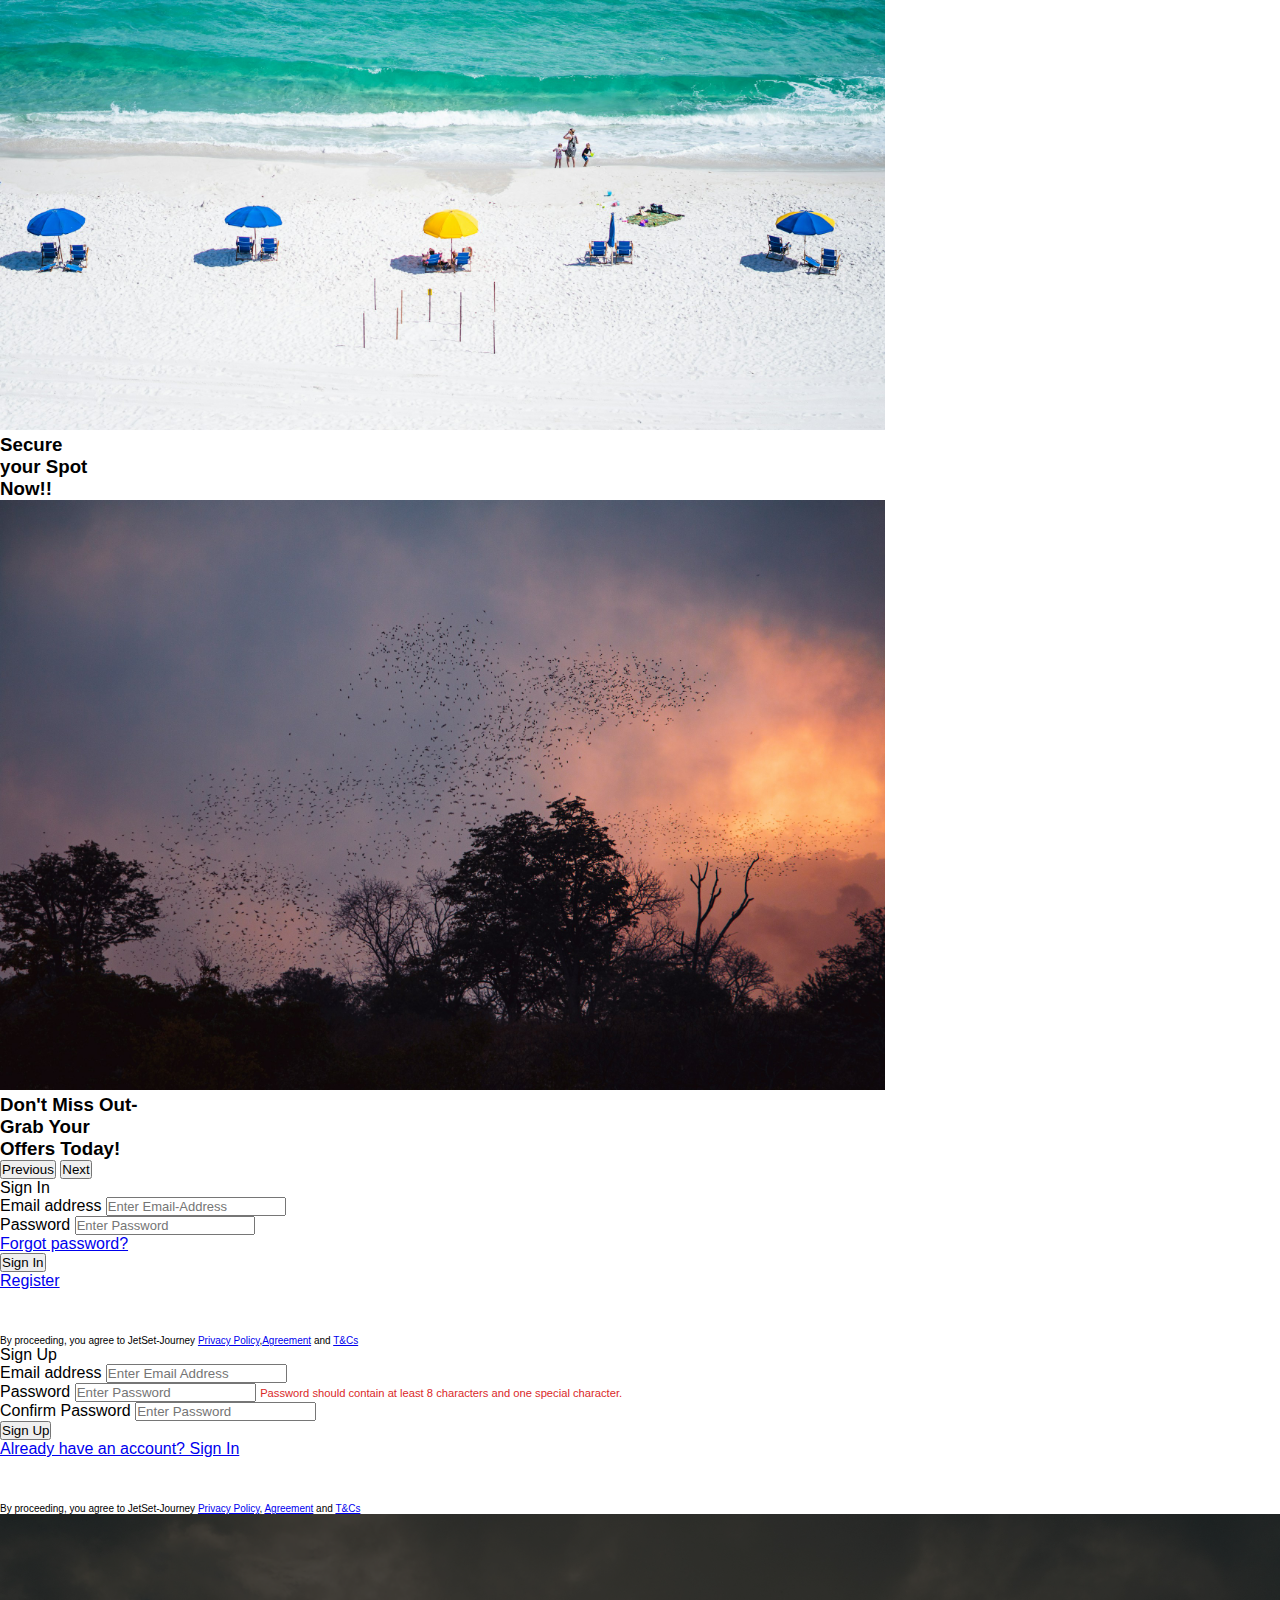
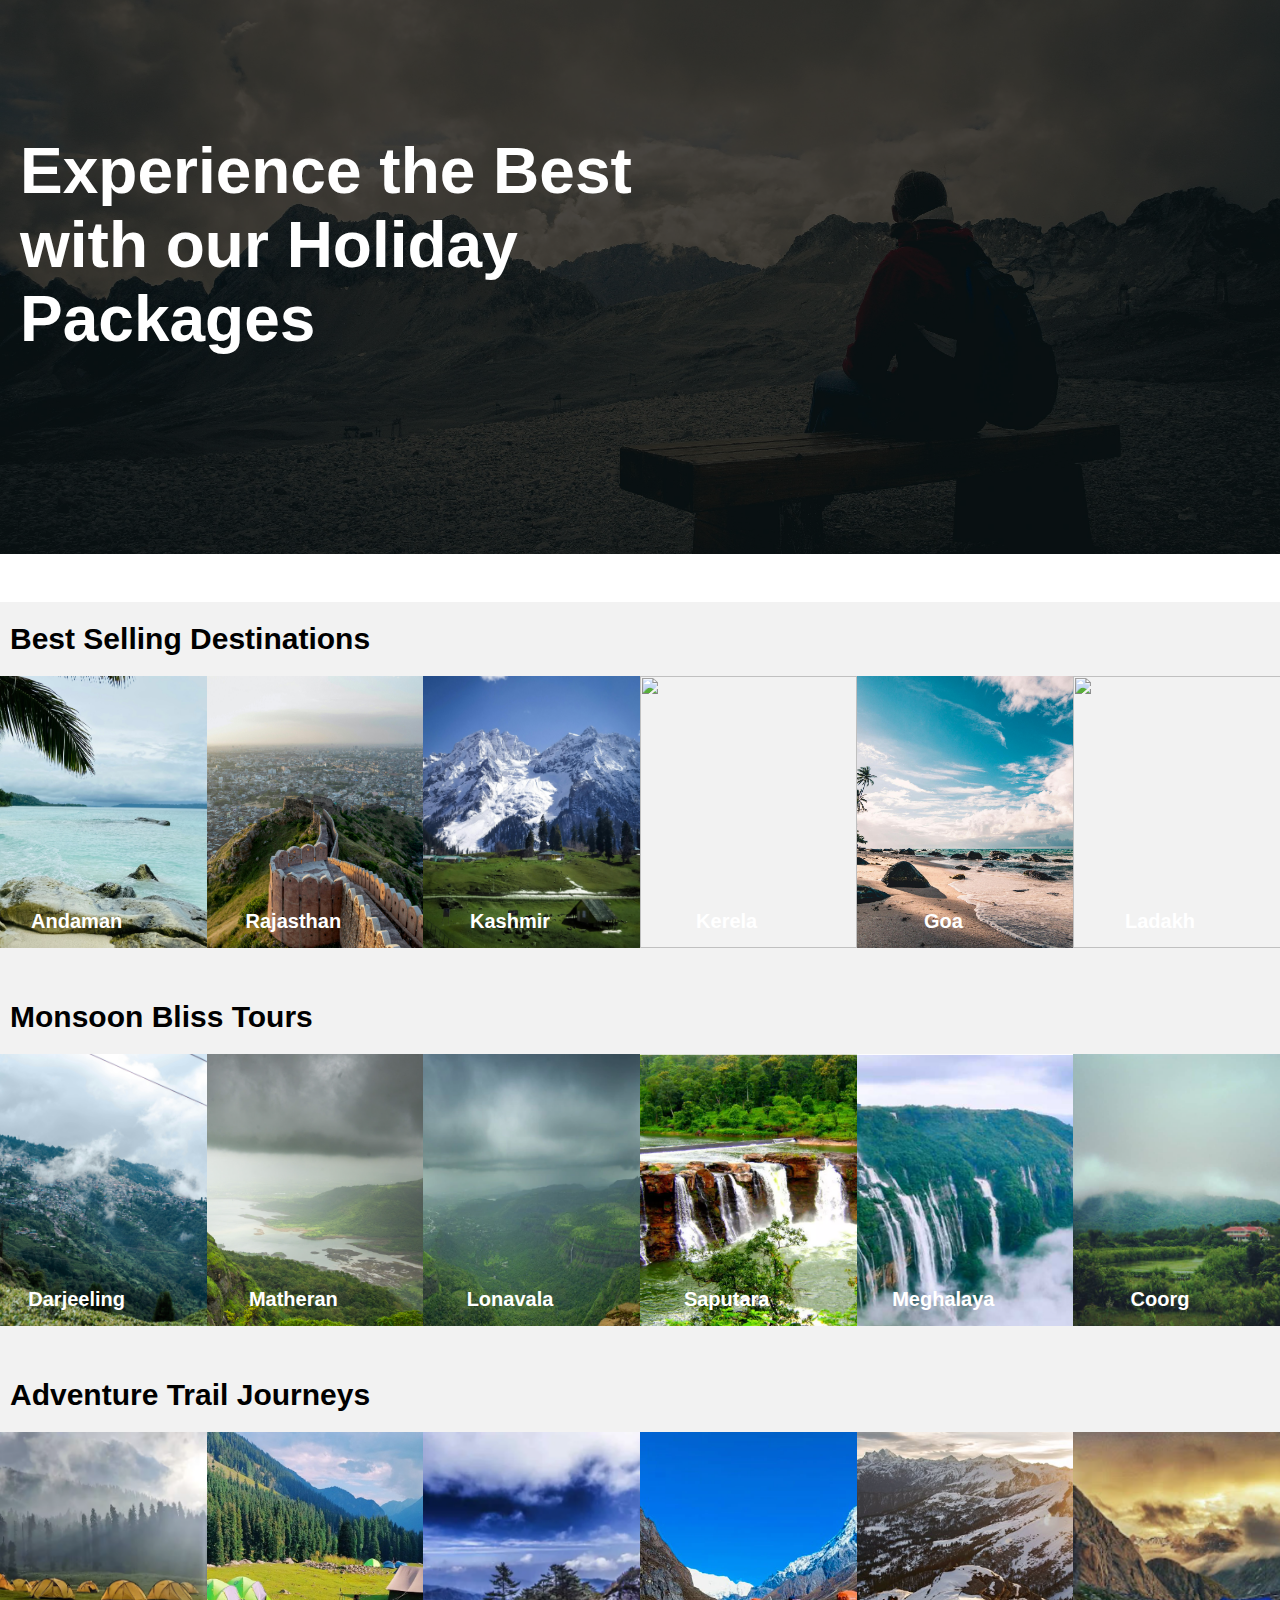
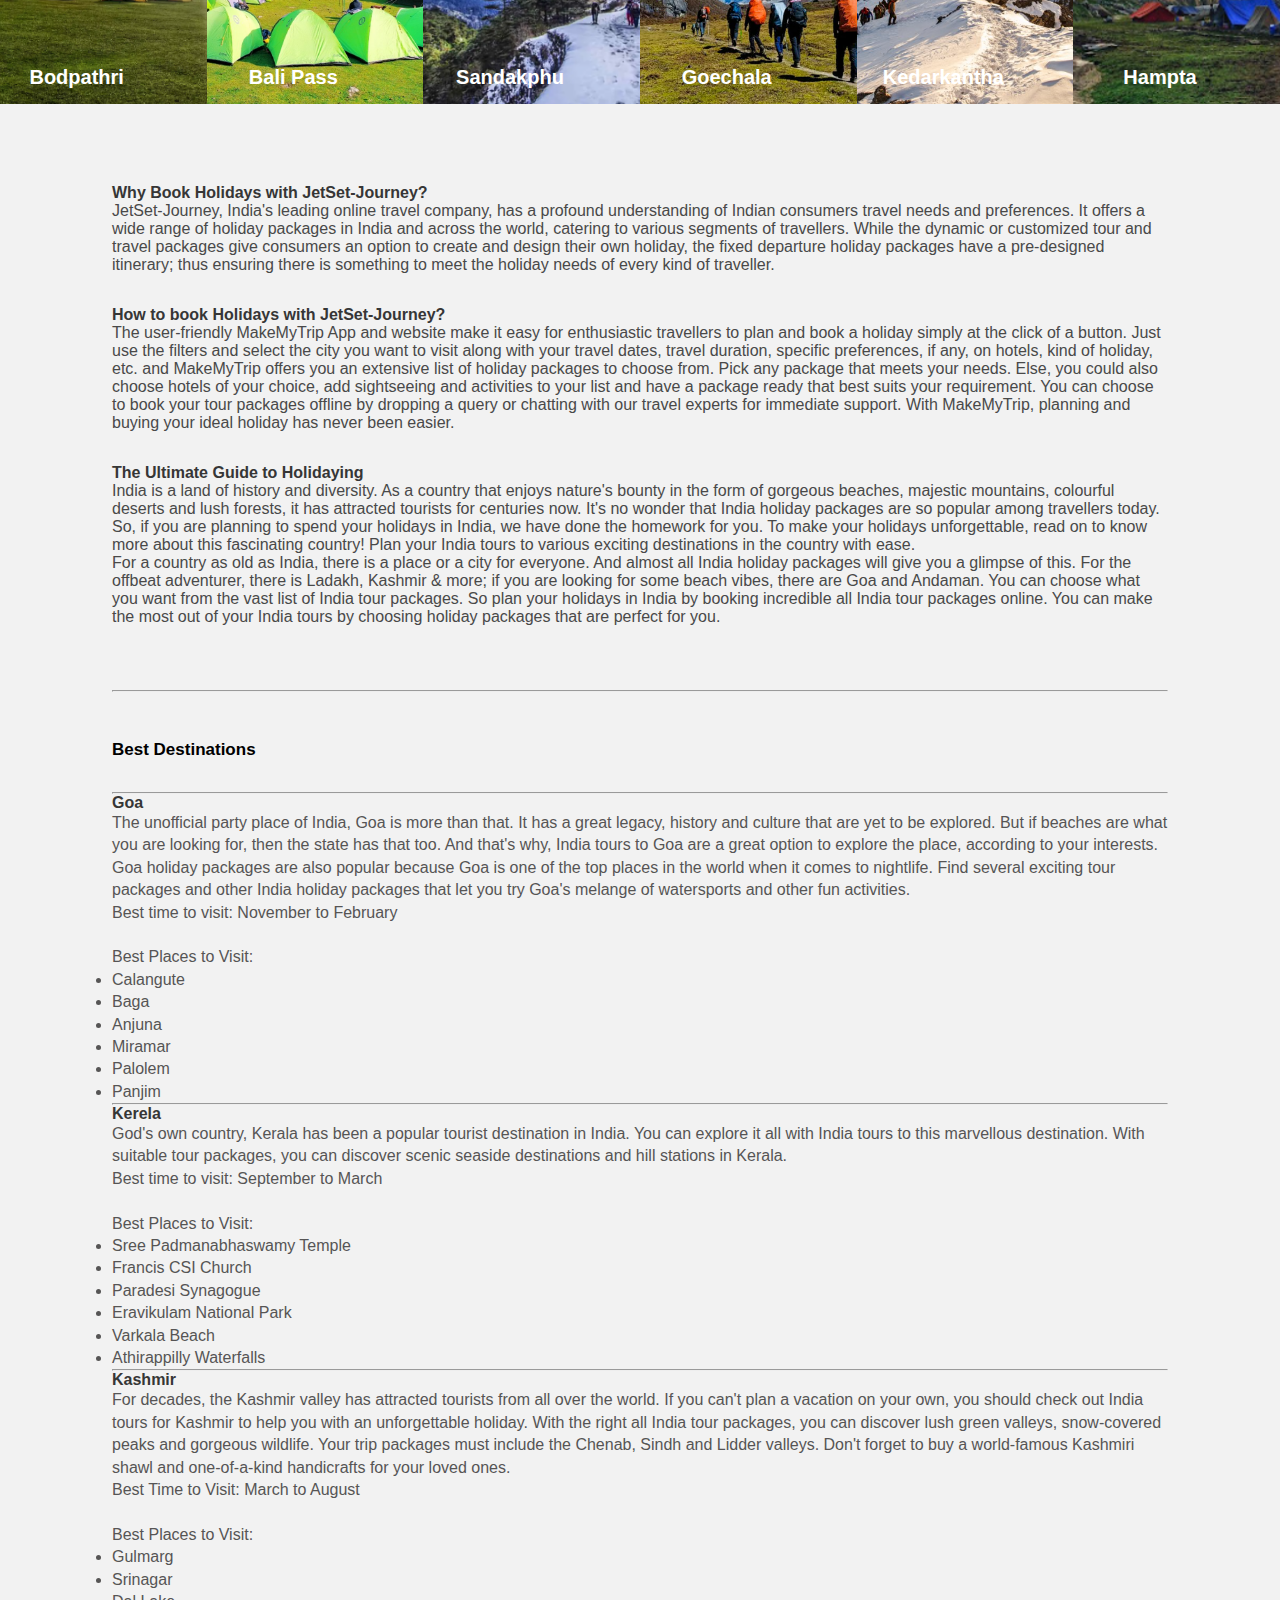
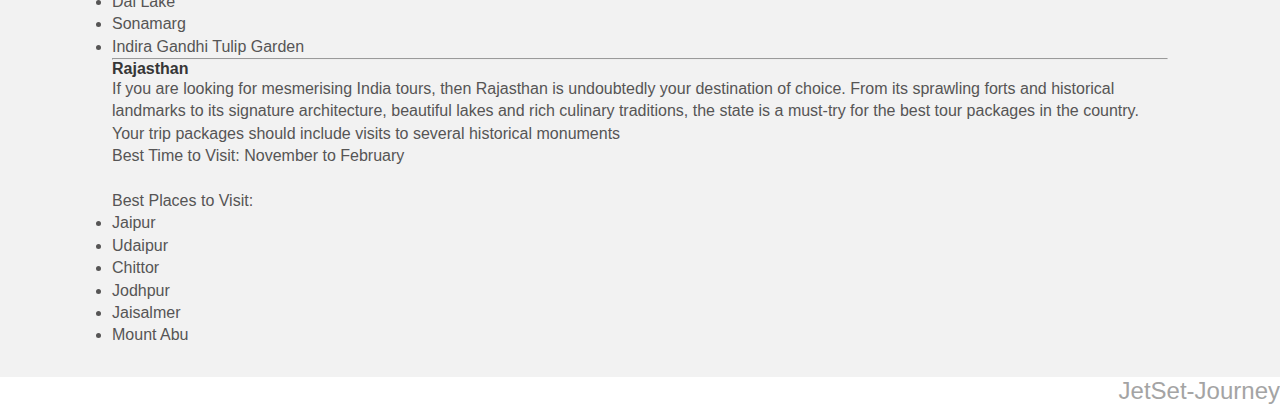
==== commit ad1de243: "Updated: Home Page" ====
--- a/modules/packages/packages.html
+++ b/modules/packages/packages.html
@@ -165,9 +165,8 @@
                     <!-- 2 column grid layout for inline styling -->
                     <div class="row mb-4">
                       <div class="col-sm-12 forgot g-0 text-end">
-                          <!-- Simple link -->
-                          <!-- <a href="#!" id="showSignUp">Forgot password?</a> -->
-                          <a href="#" data-bs-toggle="modal" data-bs-target="#forgotPasswordModal">Forgot password?</a>
+                        <!-- Simple link -->
+                        <a href="#!" id="showSignUp">Forgot password?</a>
                       </div>
                     </div>
                     <div class="sign col pt-3">
@@ -228,43 +227,6 @@
     </div>
   </div>
   </div>
-  <!-- Forgot Password Modal -->
-<div class="modal fade" id="forgotPasswordModal" tabindex="-1" aria-labelledby="forgotPasswordLabel" aria-hidden="true">
-  <div class="modal-dialog modal-lg modal-dialog-centered">
-    <div class="modal-content">
-      <button type="button" class="btn-close shadow-none" data-bs-dismiss="modal" aria-label="Close"></button>
-      <div class="modal-body p-0">
-        <div class="container g-0">
-          <div class="row px-0 g-0">
-            <div class="col-md-12 shadow-lg px-4 pt-5 pb-2">
-              <p class="fs-2 text-center">Forgot Password</p>
-              <div class="contain pt-4">
-                <form id="forgotPasswordForm">
-                  <!-- Email input -->
-                  <div class="form-outline mb-4 pt-3">
-                    <label class="form-label" for="forgotEmail">Email address</label>
-                    <input type="email" id="forgotEmail" class="form-control shadow-none border-secondary" placeholder="Enter Email Address" required>
-                  </div>
-                  
-                  <div class="d-grid gap-2">
-                    <button class="btn btn-primary shadow-none" type="submit">Send Password Reset Link</button>
-                  </div>
-                </form>
-                <div class="text-center pt-4">
-                  <a href="#" data-bs-toggle="modal" data-bs-target="#exampleModal1">Back to Sign In</a>
-                </div>
-                <div class="pr text-center">
-                  By proceeding, you agree to JetSet-Journey <a href="privacy-policy.html" class="privacy">Privacy Policy</a>, <a href="terms.html">Agreement</a> and <a href="terms.html">T&Cs</a>
-                </div>
-              </div>
-            </div>
-          </div>
-        </div>
-      </div>
-    </div>
-  </div>
-</div>
-
   
 
   <!--PACKAGES-->
@@ -438,6 +400,11 @@
 </span>
 <span class="d-block d-footer p-4"></span>
 
+
+  
+    
+
+
 <!-- <script src="https://unpkg.com/scrollreveal"></script> -->
 
  <script src="packages.js"></script>
--- a/common/style.css
+++ b/common/style.css
@@ -1,52 +1,10 @@
-/* General Reset */
-* {
+*{
   padding: 0;
   margin: 0;
-  box-sizing: border-box;
-}
-
-/* Navbar Styles */
-.navbar {
-  height: 70px !important;
-  margin-bottom: 2px;
-}
-
-/* Navbar Toggler (Hamburger Menu) */
-.navbar-toggler {
-  border: none;
-}
-
-.navbar-toggler-icon {
-  background-color: grey; /* Adjust color as needed */
-  width: 30px;
-  height: 2px;
-  position: relative;
-}
-
-.navbar-toggler-icon:before,
-.navbar-toggler-icon:after {
-  content: '';
-  background-color: grey; /* Adjust color as needed */
-  width: 30px;
-  height: 2px;
-  position: absolute;
-  left: 0;
-  transition: all 0.3s;
-}
-
-.navbar-toggler-icon:before {
-  top: -8px;
-}
-
-.navbar-toggler-icon:after {
-  top: 8px;
-}
-
-/* Navbar Items */
-.navbar-nav {
+}
+.navbar-nav{
   margin-left: 200px;
 }
-
 .nav-item {
   display: flex;
   flex-direction: column; /* Stack items vertically */
@@ -56,12 +14,42 @@
   font-weight: 500;
 }
 
+.wrapper {
+  display: flex;
+  justify-content: center;
+  align-items: center;
+}
+
+.form {
+  position: absolute;
+  display: none;
+}
+
+.form.signup {
+  opacity: 0;
+  pointer-events: none;
+}
+
+.forms.show-signup .form.signup {
+  opacity: 1;
+  pointer-events: auto;
+  display: block;
+}
+
+.navbar-nav {
+  display: flex;
+}
+
+.hcenter{
+  margin: 0px;
+  padding-top: 0px;
+}
 .nav-item > a {
   color: rgb(58, 58, 60);
   text-decoration: none;
   display: flex;
   flex-direction: column; 
-  align-items: center;
+  align-items: center; 
 }
 
 .icon-text {
@@ -69,110 +57,145 @@
   flex-direction: column; 
   align-items: center; /* Center icon and text horizontally */
 }
+.nav-item.wrapper>a:hover,a:focus{
+  color: #1b5a92; 
+  text-decoration: none; 
+}
 
 .wrapper {
   display: flex;
   justify-content: center; /* Center the icon horizontally */
   align-items: center; /* Center the icon vertically */
 }
-
-.nav-item > a:hover, a:focus {
+/* Media query for screens smaller than 977px */
+@media (max-width: 977px) {
+  .navbar-nav {
+    display: flex;
+    flex-direction: column;
+    margin-left: 20px;
+    margin-top: 15px;
+    justify-content: flex-start;
+    width: 100%;
+  }
+
+  .nav-item {
+    display: flex;
+    flex-direction: column;
+    align-items: flex-start;
+    margin-bottom: 15px; 
+  }
+
+  .nav-item > a {
+    display: flex;
+    flex-direction: column; 
+    align-items: flex-start;
+  }
+
+  .icon-text {
+    display: flex;
+    flex-direction: column;
+    align-items: flex-start;
+  }
+  
+  .wrapper {
+    display: flex;
+    justify-content: center; 
+    align-items: center;
+  }
+
+  .header-icon-text {
+    /* margin-top: 8px;*/ 
+    text-align:left;
+  
+  span.wrapper.bus {
+      display: flex !important;
+      align-items: center !important;
+      justify-content: flex-start !important;
+    }
+    
+  }
+}
+
+  .login-button{
+    margin-left: 20px;
+  }
+
+
+.icon-text{
+  display: flex;
+  flex-direction: column;
+  align-items: center;
+  justify-content: center;
+}
+.nav-item>a:hover, a:focus {
   color: #1b5a92;
   text-decoration: none;
   transition: .3s;
 }
-
-.header-icon {
+.header-icon{
   color: #4b4c46;
   transition: .3s;
 }
-
 .header-icon:hover {
-  color: #1b5a92;
-}
-
-.login-button {
+  color:#1b5a92 ;
+}
+
+.navbar {
+  height: 70px !important;
+  margin-bottom: 2px;
+}
+.login-button{
   border-radius: 4px;
   font-size: 14px;
+  background: rgb(2,0,36);
   background: linear-gradient(90deg, rgba(2,0,36,1) 0%, rgba(14,209,241,1) 0%, rgba(94,114,240,1) 100%);
-  border: none;
+  border:none;
+  /* margin-top: 0px; */
   padding-left: 20px;
   padding-right: 20px;
   margin-bottom: 5px;
 }
 
-/* Media query for screens smaller than 977px */
-@media (max-width: 977px) {
-  .navbar-nav {
-    display: flex;
-    flex-direction: column;
-    margin-left: 0;
-    margin-top: 15px;
-    justify-content: flex-start;
-    width: 100%;
-  }
-
-  .nav-item {
-    display: flex;
-    flex-direction: column;
-    align-items: flex-start;
-    margin-bottom: 15px; 
-  }
-
-  .nav-item > a {
-    display: flex;
-    flex-direction: column; 
-    align-items: flex-start;
-  }
-
-  .icon-text {
-    display: flex;
-    flex-direction: column;
-    align-items: flex-start;
-  }
-}
-
-/* Modal and Carousel */
+
+
+.font1{
+  font-size: 13px;
+}
+.drk:after {
+content: "";
+display: block;
+position: absolute;
+top: 0;
+bottom: 0;
+left: 0;
+right: 0;
+background: black;
+opacity: 0.5; 
+z-index: 1;
+}
 .carousel-caption {
-  z-index: 2;
-}
-
+z-index: 2;
+}
 .carousel-item > img {
-  height: 590px; 
-  width: auto;
-  object-fit: cover;
-  object-position: center; 
-}
-
+height: 590px; 
+width: auto;
+object-fit: cover;
+object-position: center; 
+}
 .btn-close {
-  position: absolute;
-  right: 8px;
-  top: 10px;
-  z-index: 1050;
-}
-
-.forgot {
+position: absolute;
+right: 8px;
+top: 10px;
+z-index: 1050;
+}
+.forgot{
   padding-right: 9px;
 }
-
-.pr {
-  font-size: 10px;
-  padding-top: 45px;
-}
-
-#passwordHelp {
+.pr{
+font-size: 10px;
+padding-top: 45px;
+}
+#passwordHelp{
   color: rgb(218, 40, 40);
   font-size: 0.7rem;
-}
-.drk:after{
-  content: "";
-  display: block;
-  position: absolute;
-  top: 0;
-  bottom:0;
-  left: 0;
-  right: 0;
-  background: black;
-  opacity: 0.5;
-  z-index: 1;
 }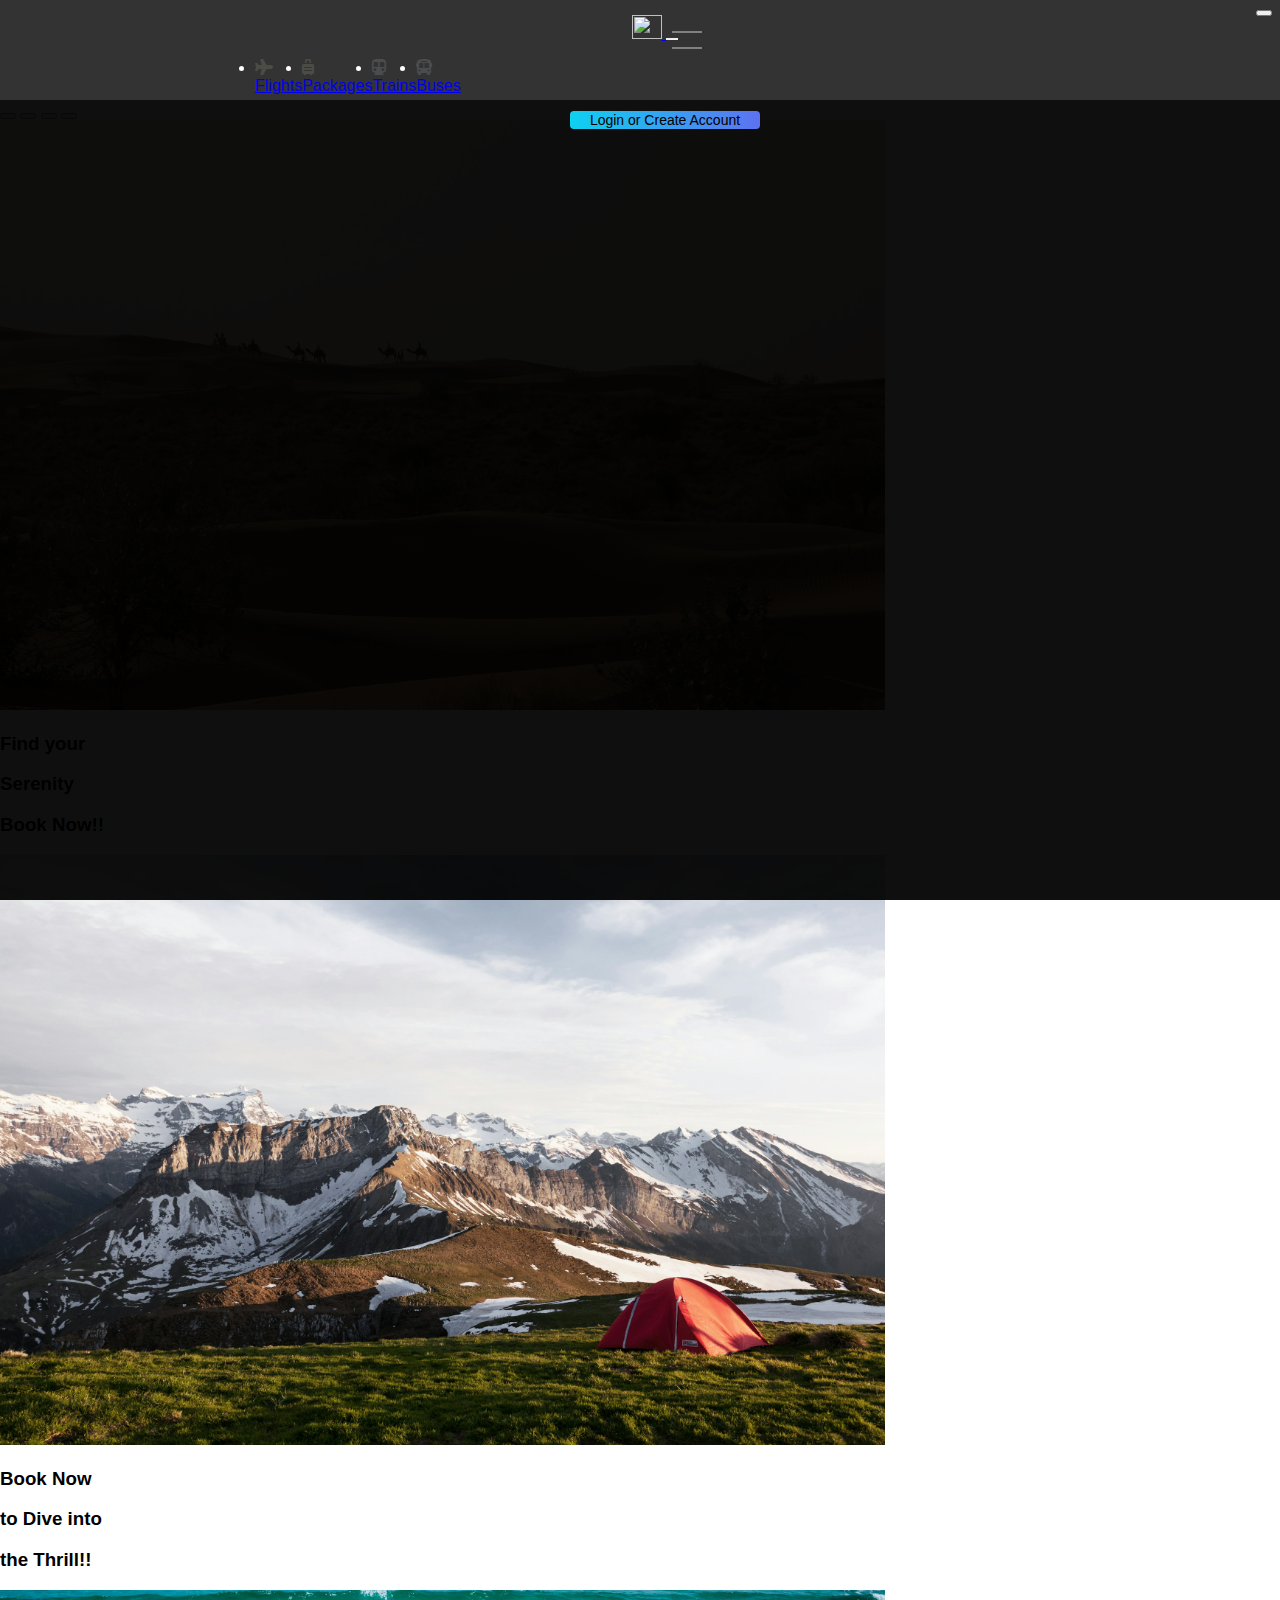
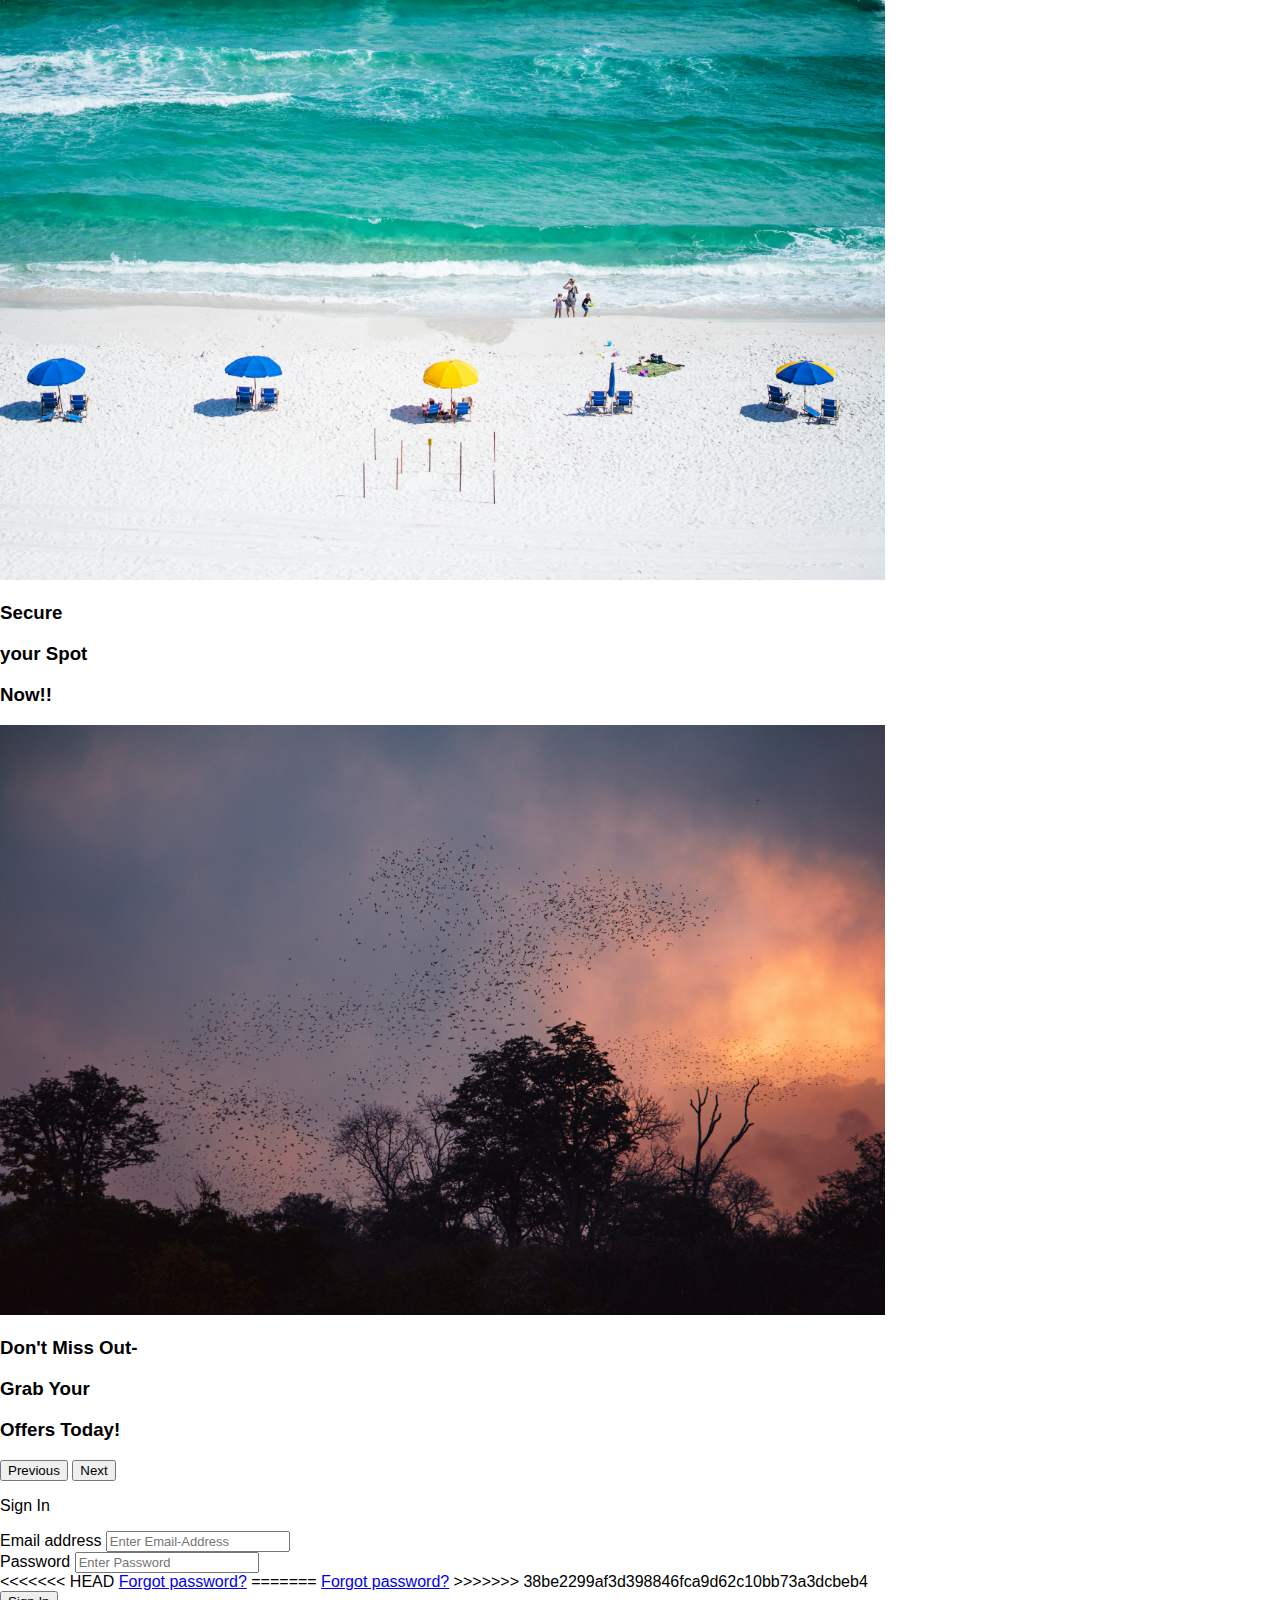
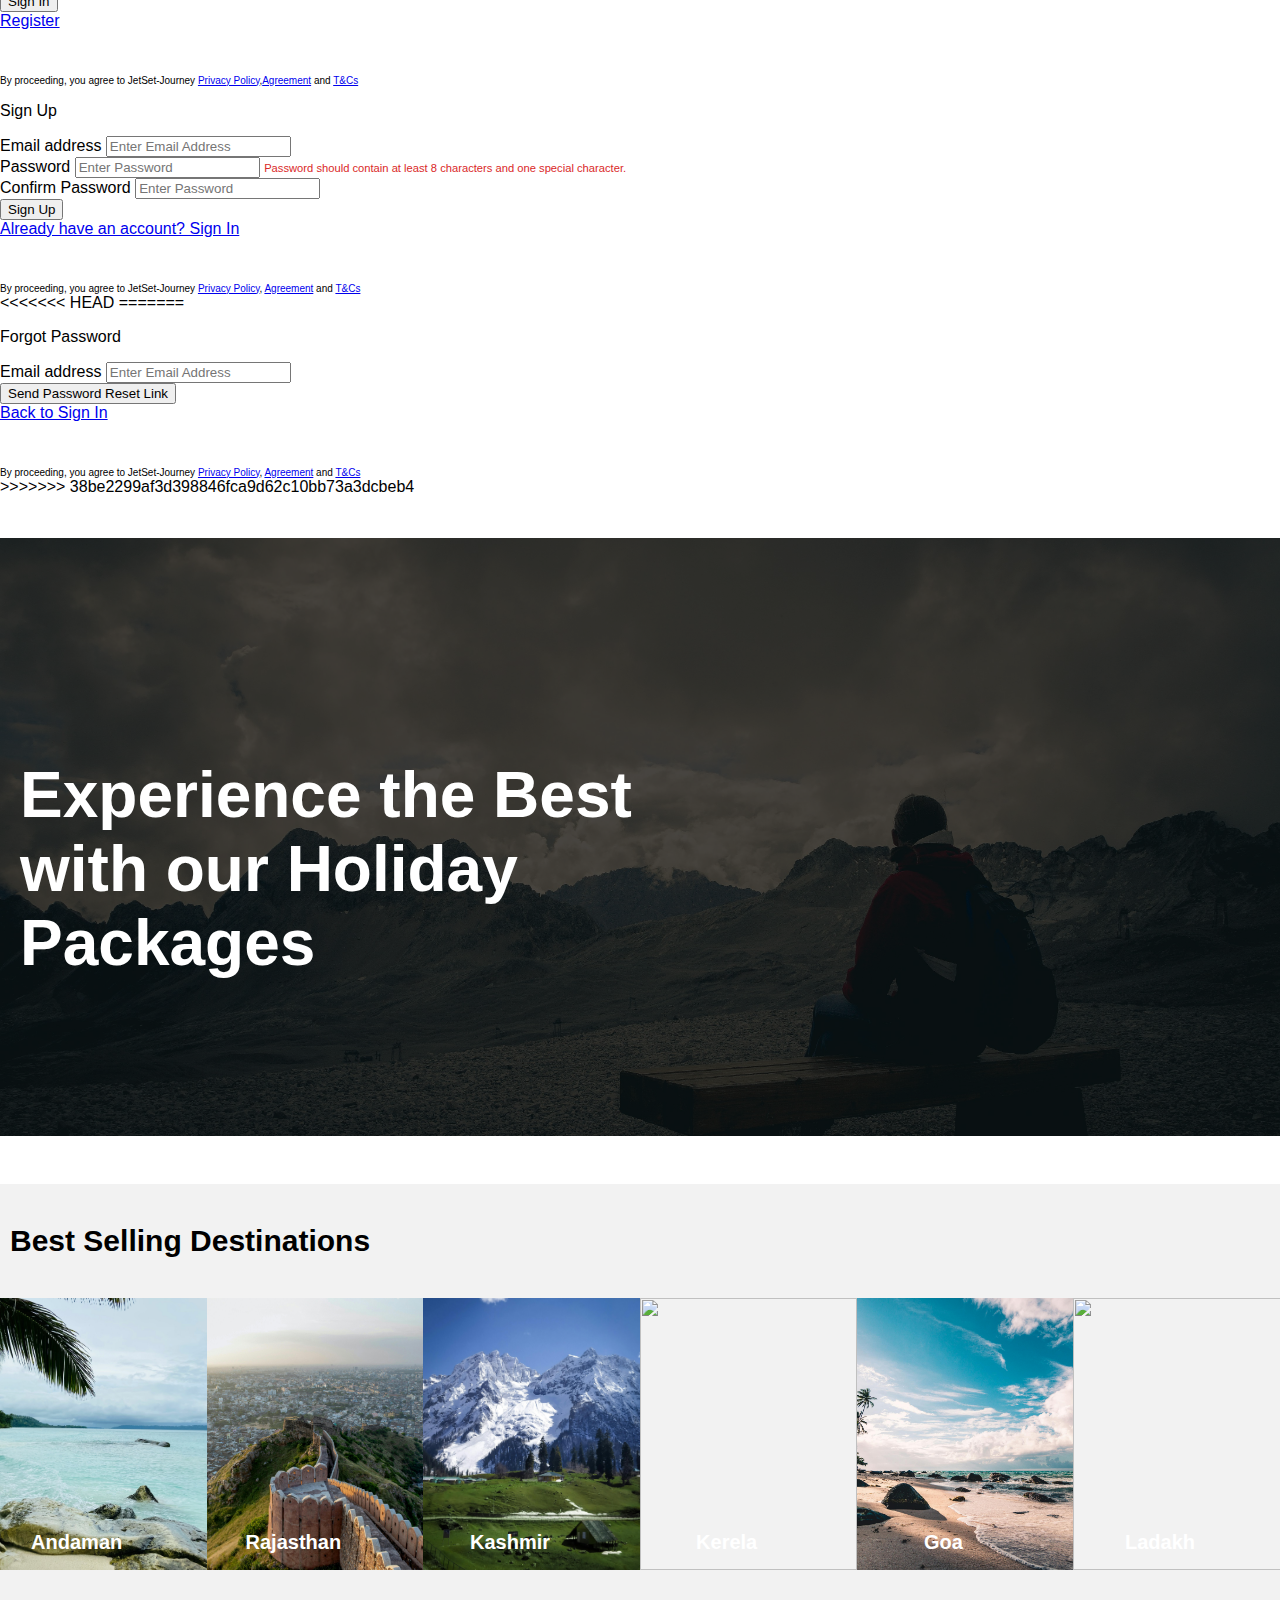
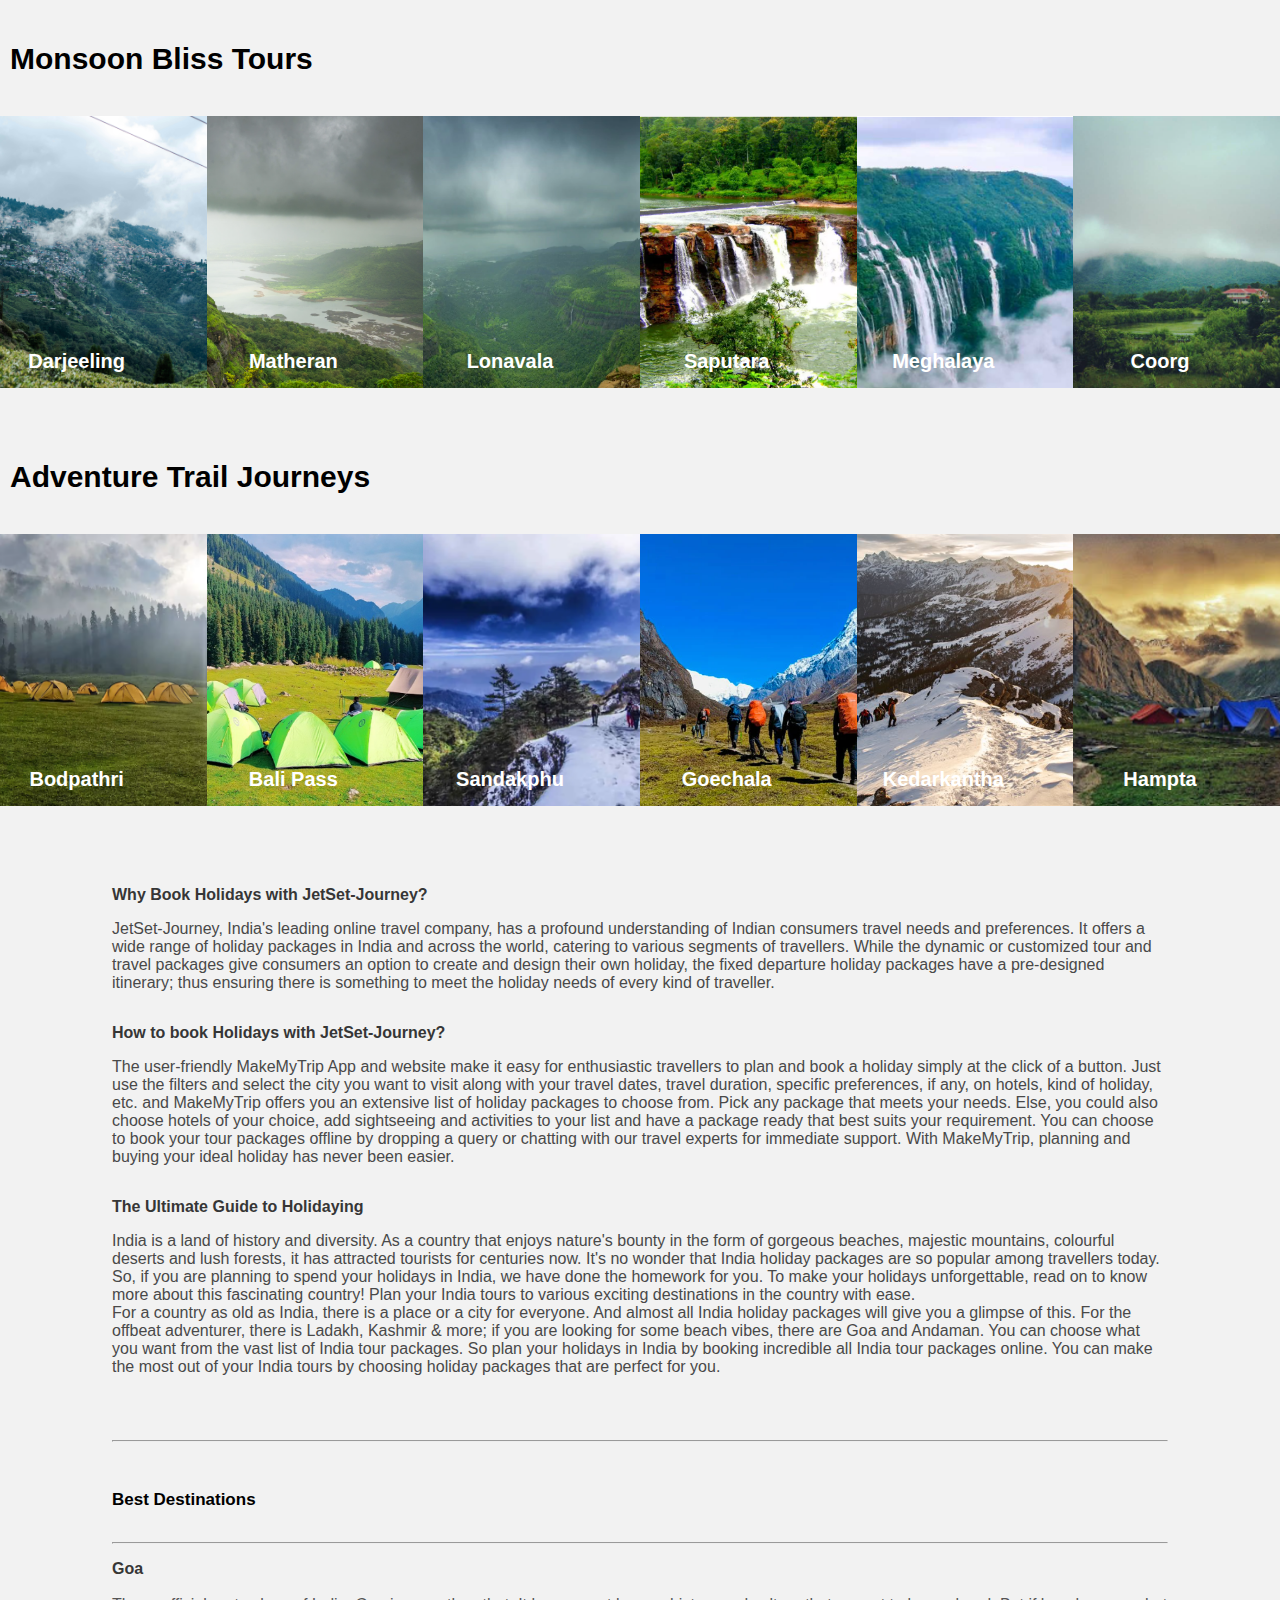
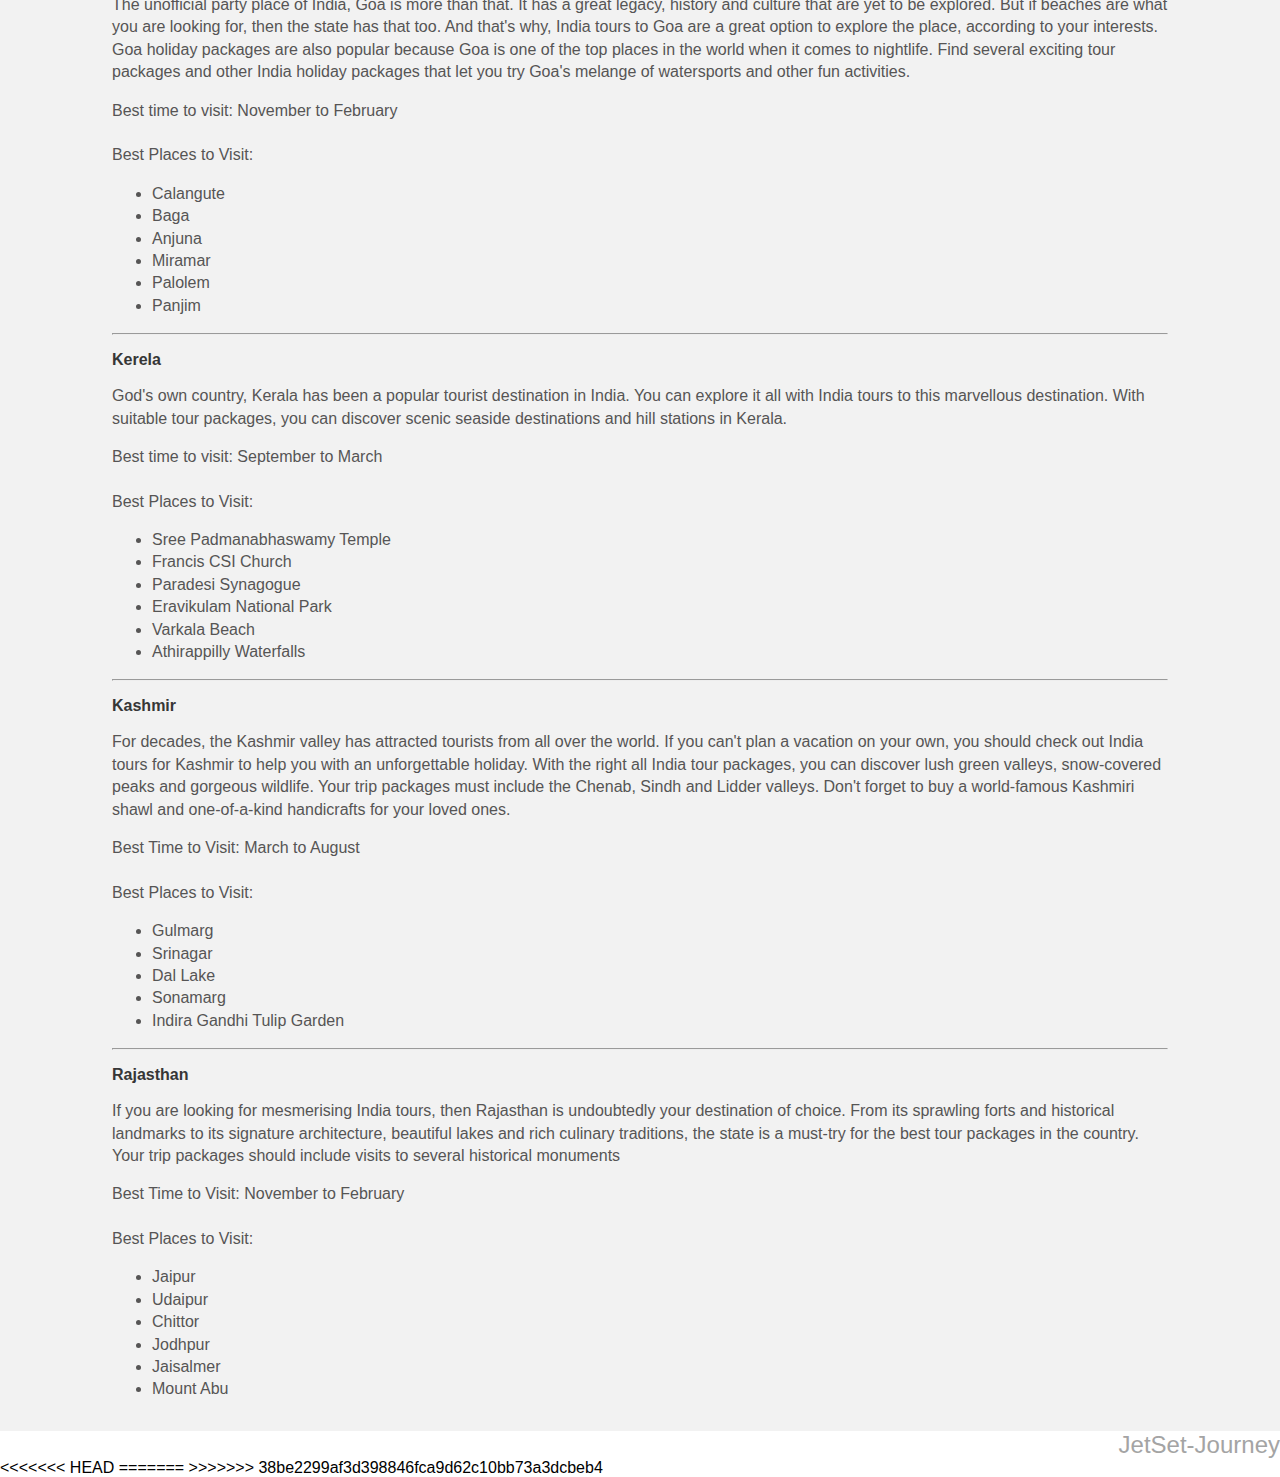
==== commit 18fcb1c1: "Updated:Home Page" ====
--- a/modules/packages/packages.html
+++ b/modules/packages/packages.html
@@ -165,8 +165,14 @@
                     <!-- 2 column grid layout for inline styling -->
                     <div class="row mb-4">
                       <div class="col-sm-12 forgot g-0 text-end">
+<<<<<<< HEAD
                         <!-- Simple link -->
                         <a href="#!" id="showSignUp">Forgot password?</a>
+=======
+                          <!-- Simple link -->
+                          <!-- <a href="#!" id="showSignUp">Forgot password?</a> -->
+                          <a href="#" data-bs-toggle="modal" data-bs-target="#forgotPasswordModal">Forgot password?</a>
+>>>>>>> 38be2299af3d398846fca9d62c10bb73a3dcbeb4
                       </div>
                     </div>
                     <div class="sign col pt-3">
@@ -227,6 +233,46 @@
     </div>
   </div>
   </div>
+<<<<<<< HEAD
+=======
+  <!-- Forgot Password Modal -->
+<div class="modal fade" id="forgotPasswordModal" tabindex="-1" aria-labelledby="forgotPasswordLabel" aria-hidden="true">
+  <div class="modal-dialog modal-lg modal-dialog-centered">
+    <div class="modal-content">
+      <button type="button" class="btn-close shadow-none" data-bs-dismiss="modal" aria-label="Close"></button>
+      <div class="modal-body p-0">
+        <div class="container g-0">
+          <div class="row px-0 g-0">
+            <div class="col-md-12 shadow-lg px-4 pt-5 pb-2">
+              <p class="fs-2 text-center">Forgot Password</p>
+              <div class="contain pt-4">
+                <form id="forgotPasswordForm">
+                  <!-- Email input -->
+                  <div class="form-outline mb-4 pt-3">
+                    <label class="form-label" for="forgotEmail">Email address</label>
+                    <input type="email" id="forgotEmail" class="form-control shadow-none border-secondary" placeholder="Enter Email Address" required>
+                  </div>
+                  
+                  <div class="d-grid gap-2">
+                    <button class="btn btn-primary shadow-none" type="submit">Send Password Reset Link</button>
+                  </div>
+                </form>
+                <div class="text-center pt-4">
+                  <a href="#" data-bs-toggle="modal" data-bs-target="#exampleModal1">Back to Sign In</a>
+                </div>
+                <div class="pr text-center">
+                  By proceeding, you agree to JetSet-Journey <a href="privacy-policy.html" class="privacy">Privacy Policy</a>, <a href="terms.html">Agreement</a> and <a href="terms.html">T&Cs</a>
+                </div>
+              </div>
+            </div>
+          </div>
+        </div>
+      </div>
+    </div>
+  </div>
+</div>
+
+>>>>>>> 38be2299af3d398846fca9d62c10bb73a3dcbeb4
   
 
   <!--PACKAGES-->
@@ -400,11 +446,14 @@
 </span>
 <span class="d-block d-footer p-4"></span>
 
+<<<<<<< HEAD
 
   
     
 
 
+=======
+>>>>>>> 38be2299af3d398846fca9d62c10bb73a3dcbeb4
 <!-- <script src="https://unpkg.com/scrollreveal"></script> -->
 
  <script src="packages.js"></script>
--- a/common/style.css
+++ b/common/style.css
@@ -1,3 +1,4 @@
+<<<<<<< HEAD
 *{
   padding: 0;
   margin: 0;
@@ -5,6 +6,57 @@
 .navbar-nav{
   margin-left: 200px;
 }
+=======
+/* General Reset */
+* {
+  padding: 0;
+  margin: 0;
+  box-sizing: border-box;
+}
+
+/* Navbar Styles */
+.navbar {
+  height: 70px !important;
+  margin-bottom: 2px;
+}
+
+/* Navbar Toggler (Hamburger Menu) */
+.navbar-toggler {
+  border: none;
+}
+
+.navbar-toggler-icon {
+  background-color: grey; /* Adjust color as needed */
+  width: 30px;
+  height: 2px;
+  position: relative;
+}
+
+.navbar-toggler-icon:before,
+.navbar-toggler-icon:after {
+  content: '';
+  background-color: grey; /* Adjust color as needed */
+  width: 30px;
+  height: 2px;
+  position: absolute;
+  left: 0;
+  transition: all 0.3s;
+}
+
+.navbar-toggler-icon:before {
+  top: -8px;
+}
+
+.navbar-toggler-icon:after {
+  top: 8px;
+}
+
+/* Navbar Items */
+.navbar-nav {
+  margin-left: 200px;
+}
+
+>>>>>>> 38be2299af3d398846fca9d62c10bb73a3dcbeb4
 .nav-item {
   display: flex;
   flex-direction: column; /* Stack items vertically */
@@ -14,6 +66,7 @@
   font-weight: 500;
 }
 
+<<<<<<< HEAD
 .wrapper {
   display: flex;
   justify-content: center;
@@ -44,12 +97,18 @@
   margin: 0px;
   padding-top: 0px;
 }
+=======
+>>>>>>> 38be2299af3d398846fca9d62c10bb73a3dcbeb4
 .nav-item > a {
   color: rgb(58, 58, 60);
   text-decoration: none;
   display: flex;
   flex-direction: column; 
+<<<<<<< HEAD
   align-items: center; 
+=======
+  align-items: center;
+>>>>>>> 38be2299af3d398846fca9d62c10bb73a3dcbeb4
 }
 
 .icon-text {
@@ -57,22 +116,58 @@
   flex-direction: column; 
   align-items: center; /* Center icon and text horizontally */
 }
+<<<<<<< HEAD
 .nav-item.wrapper>a:hover,a:focus{
   color: #1b5a92; 
   text-decoration: none; 
 }
+=======
+>>>>>>> 38be2299af3d398846fca9d62c10bb73a3dcbeb4
 
 .wrapper {
   display: flex;
   justify-content: center; /* Center the icon horizontally */
   align-items: center; /* Center the icon vertically */
 }
+<<<<<<< HEAD
+=======
+
+.nav-item > a:hover, a:focus {
+  color: #1b5a92;
+  text-decoration: none;
+  transition: .3s;
+}
+
+.header-icon {
+  color: #4b4c46;
+  transition: .3s;
+}
+
+.header-icon:hover {
+  color: #1b5a92;
+}
+
+.login-button {
+  border-radius: 4px;
+  font-size: 14px;
+  background: linear-gradient(90deg, rgba(2,0,36,1) 0%, rgba(14,209,241,1) 0%, rgba(94,114,240,1) 100%);
+  border: none;
+  padding-left: 20px;
+  padding-right: 20px;
+  margin-bottom: 5px;
+}
+
+>>>>>>> 38be2299af3d398846fca9d62c10bb73a3dcbeb4
 /* Media query for screens smaller than 977px */
 @media (max-width: 977px) {
   .navbar-nav {
     display: flex;
     flex-direction: column;
+<<<<<<< HEAD
     margin-left: 20px;
+=======
+    margin-left: 0;
+>>>>>>> 38be2299af3d398846fca9d62c10bb73a3dcbeb4
     margin-top: 15px;
     justify-content: flex-start;
     width: 100%;
@@ -96,6 +191,7 @@
     flex-direction: column;
     align-items: flex-start;
   }
+<<<<<<< HEAD
   
   .wrapper {
     display: flex;
@@ -198,4 +294,51 @@
 #passwordHelp{
   color: rgb(218, 40, 40);
   font-size: 0.7rem;
+=======
+}
+
+/* Modal and Carousel */
+.carousel-caption {
+  z-index: 2;
+}
+
+.carousel-item > img {
+  height: 590px; 
+  width: auto;
+  object-fit: cover;
+  object-position: center; 
+}
+
+.btn-close {
+  position: absolute;
+  right: 8px;
+  top: 10px;
+  z-index: 1050;
+}
+
+.forgot {
+  padding-right: 9px;
+}
+
+.pr {
+  font-size: 10px;
+  padding-top: 45px;
+}
+
+#passwordHelp {
+  color: rgb(218, 40, 40);
+  font-size: 0.7rem;
+}
+.drk:after{
+  content: "";
+  display: block;
+  position: absolute;
+  top: 0;
+  bottom:0;
+  left: 0;
+  right: 0;
+  background: black;
+  opacity: 0.5;
+  z-index: 1;
+>>>>>>> 38be2299af3d398846fca9d62c10bb73a3dcbeb4
 }